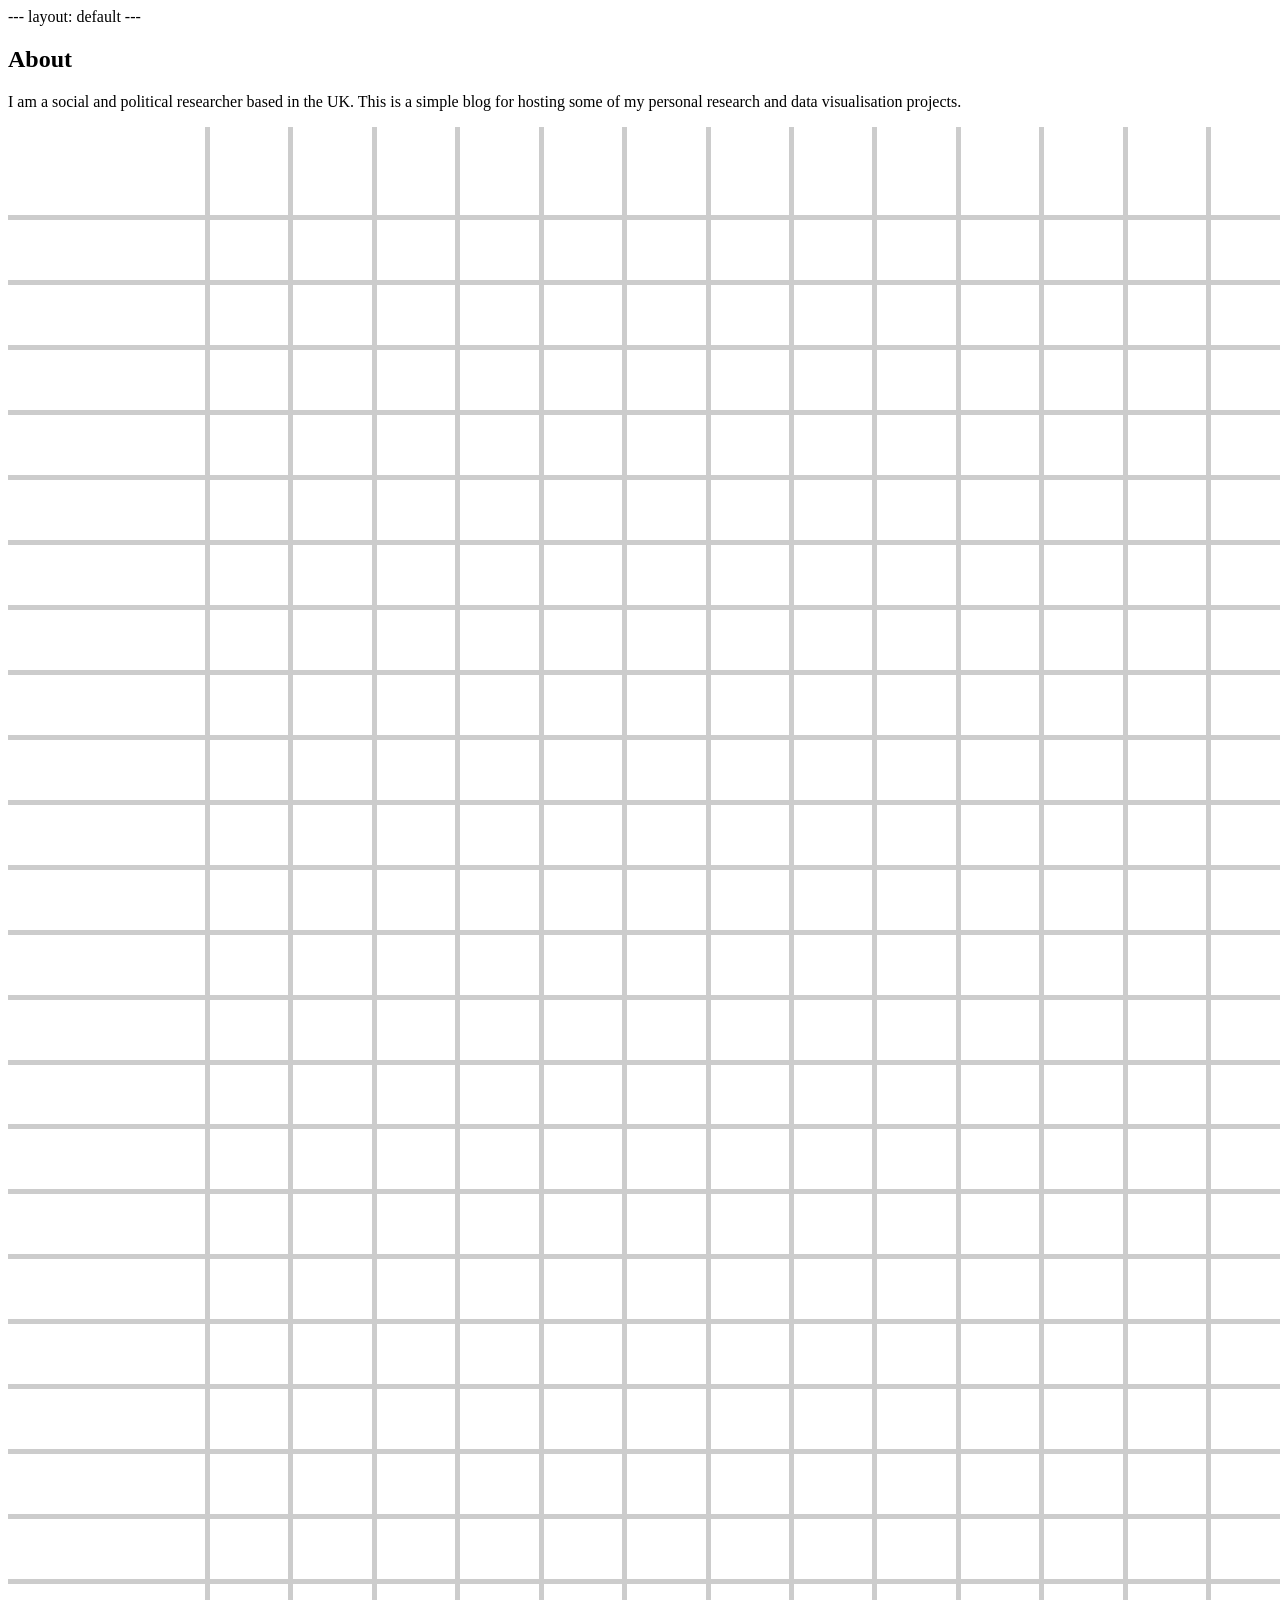
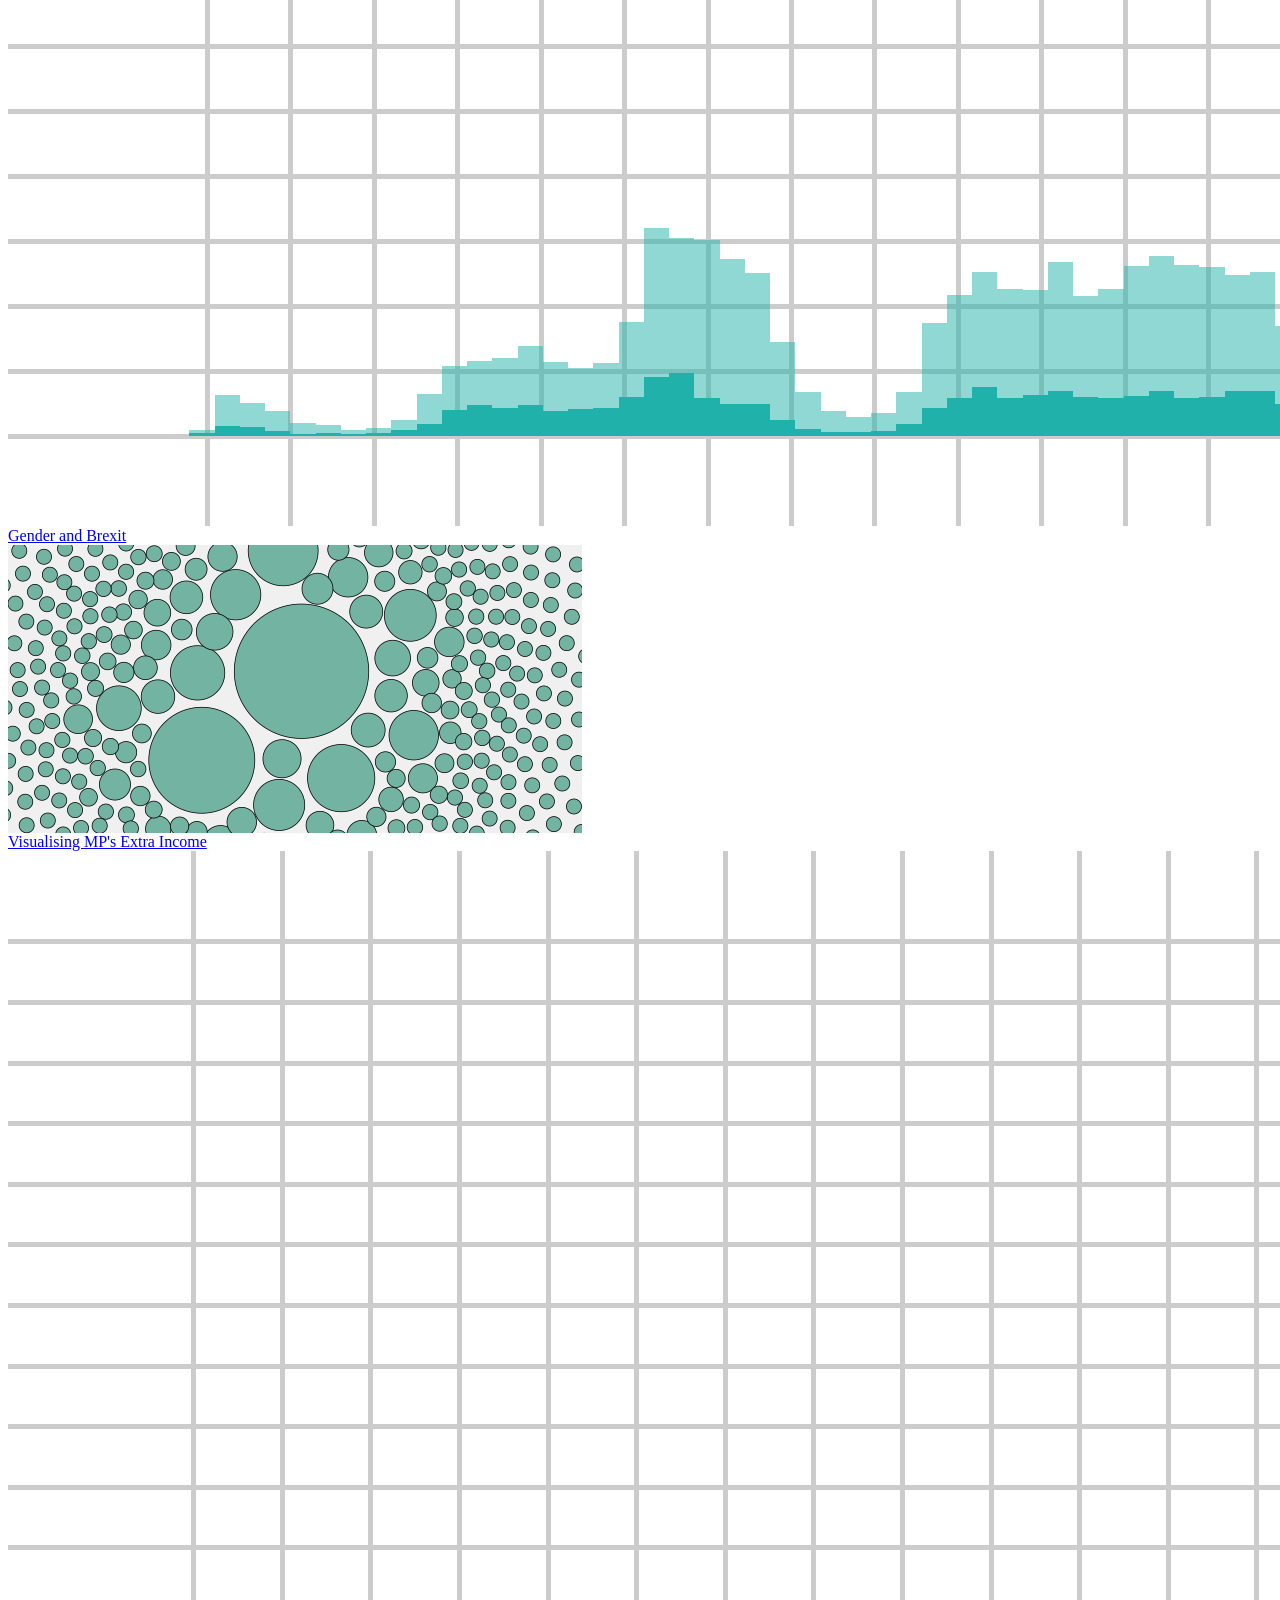
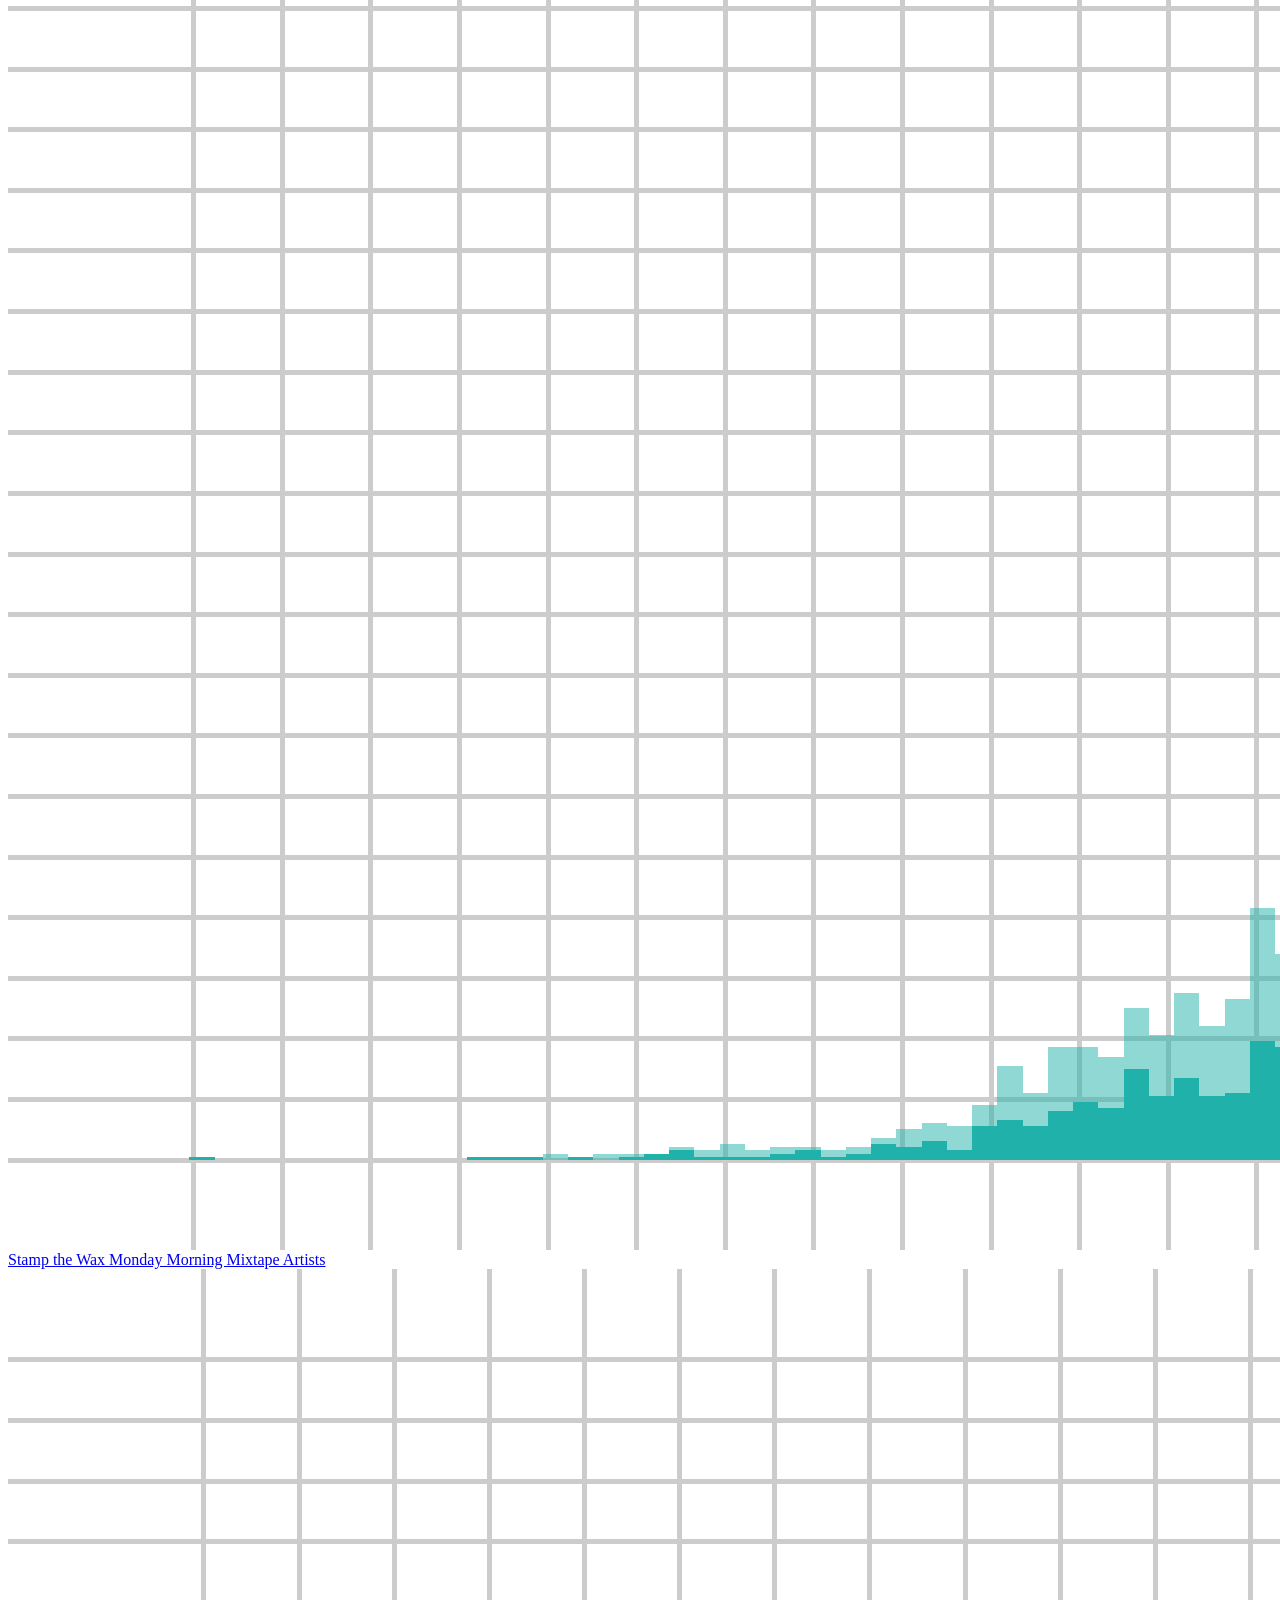
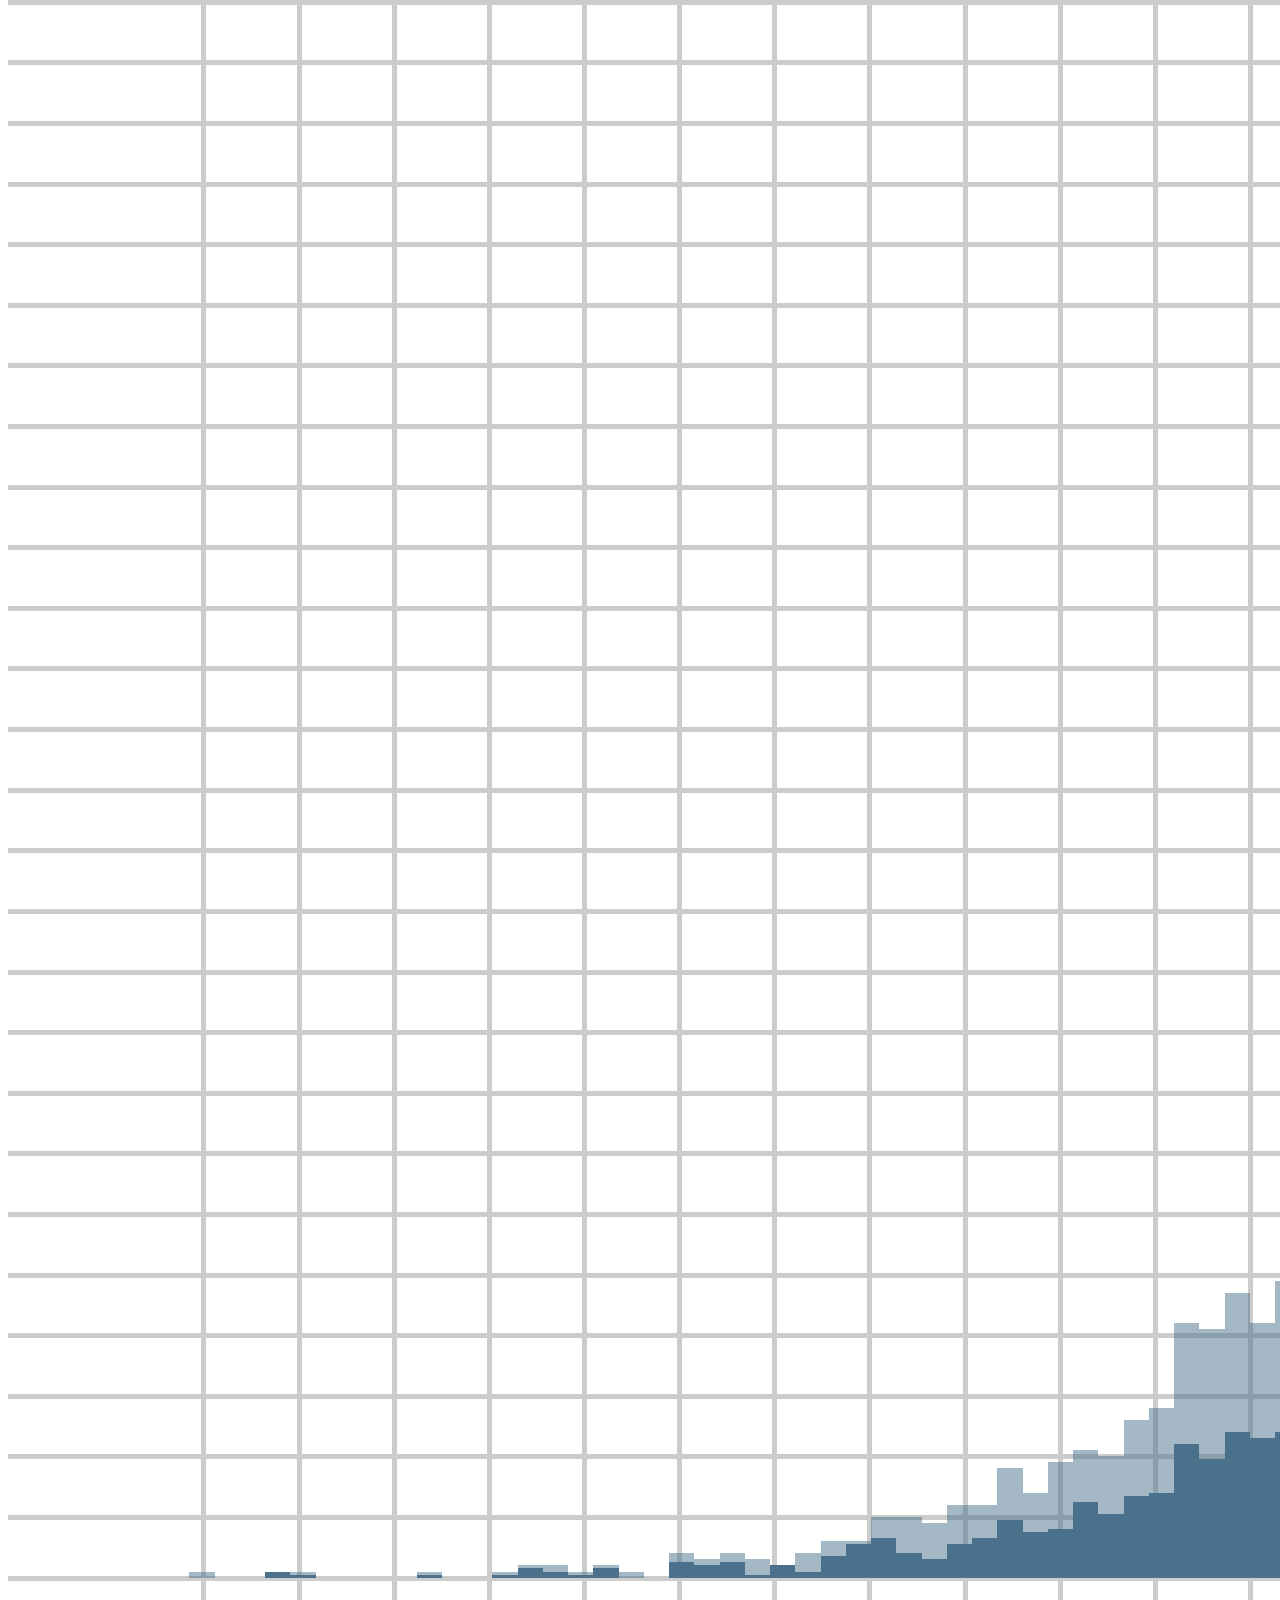
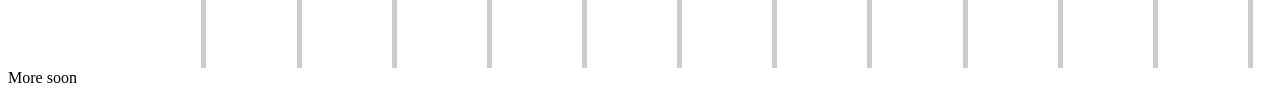
==== index.html @ 2884168b "Update index.html" ====
---
layout: default
---
<!DOCTYPE html>
<html>
<body>
  <h2>About</h2>
  <p>I am a social and political researcher based in the UK. This is a simple blog for hosting some of my personal research and data visualisation projects.</p>
  <div class = "front_display_item_container">
  <a href = "projects/brexit_gender/brexit_tweets.html">
  <div class = "front_display_item">
    <img class = "project_image" src = "/assets/images/brexit_tweets_front_display_image.png">
    <div class = "front_display_item_middle">
      <div class = "view_text">Gender and Brexit</div>
    </div>
  </div>
  </a>
  </div>
  <div class = "front_display_item_container">
  <a href = "projects/mp_extra_income/mp_income_story.html">
    <div class = "front_display_item">
    <img class = "project_image" src = "/assets/images/mp_income_cover_image.png">
    <div class = "front_display_item_middle">
      <div class = "view_text">Visualising MP's Extra Income</div>
    </div>
  </div>
  </a>
  </div>
  
  <div class = "front_display_item_container">
  <a href = "projects/stw_mmm_artists/stw_mmm_visualisation.html">
    <div class = "front_display_item">
    <img class = "project_image" src = "/assets/images/front_display_image.png">
    <div class = "front_display_item_middle">
      <div class = "view_text">Stamp the Wax Monday Morning Mixtape Artists</div>
    </div>
  </div>
  </a>
  </div>
  <div class = "front_display_item_container">
  <div class = "front_display_item">
    <img class = "project_image" src = "/assets/images/front_display_image_3.png">
    <div class = "front_display_item_middle">
      <div class = "view_text">More soon</div>
    </div>
  </div>
  </div>
</body>
</html>

<!--stackedit_data:
eyJoaXN0b3J5IjpbNTc4ODAzMzkwXX0=
-->
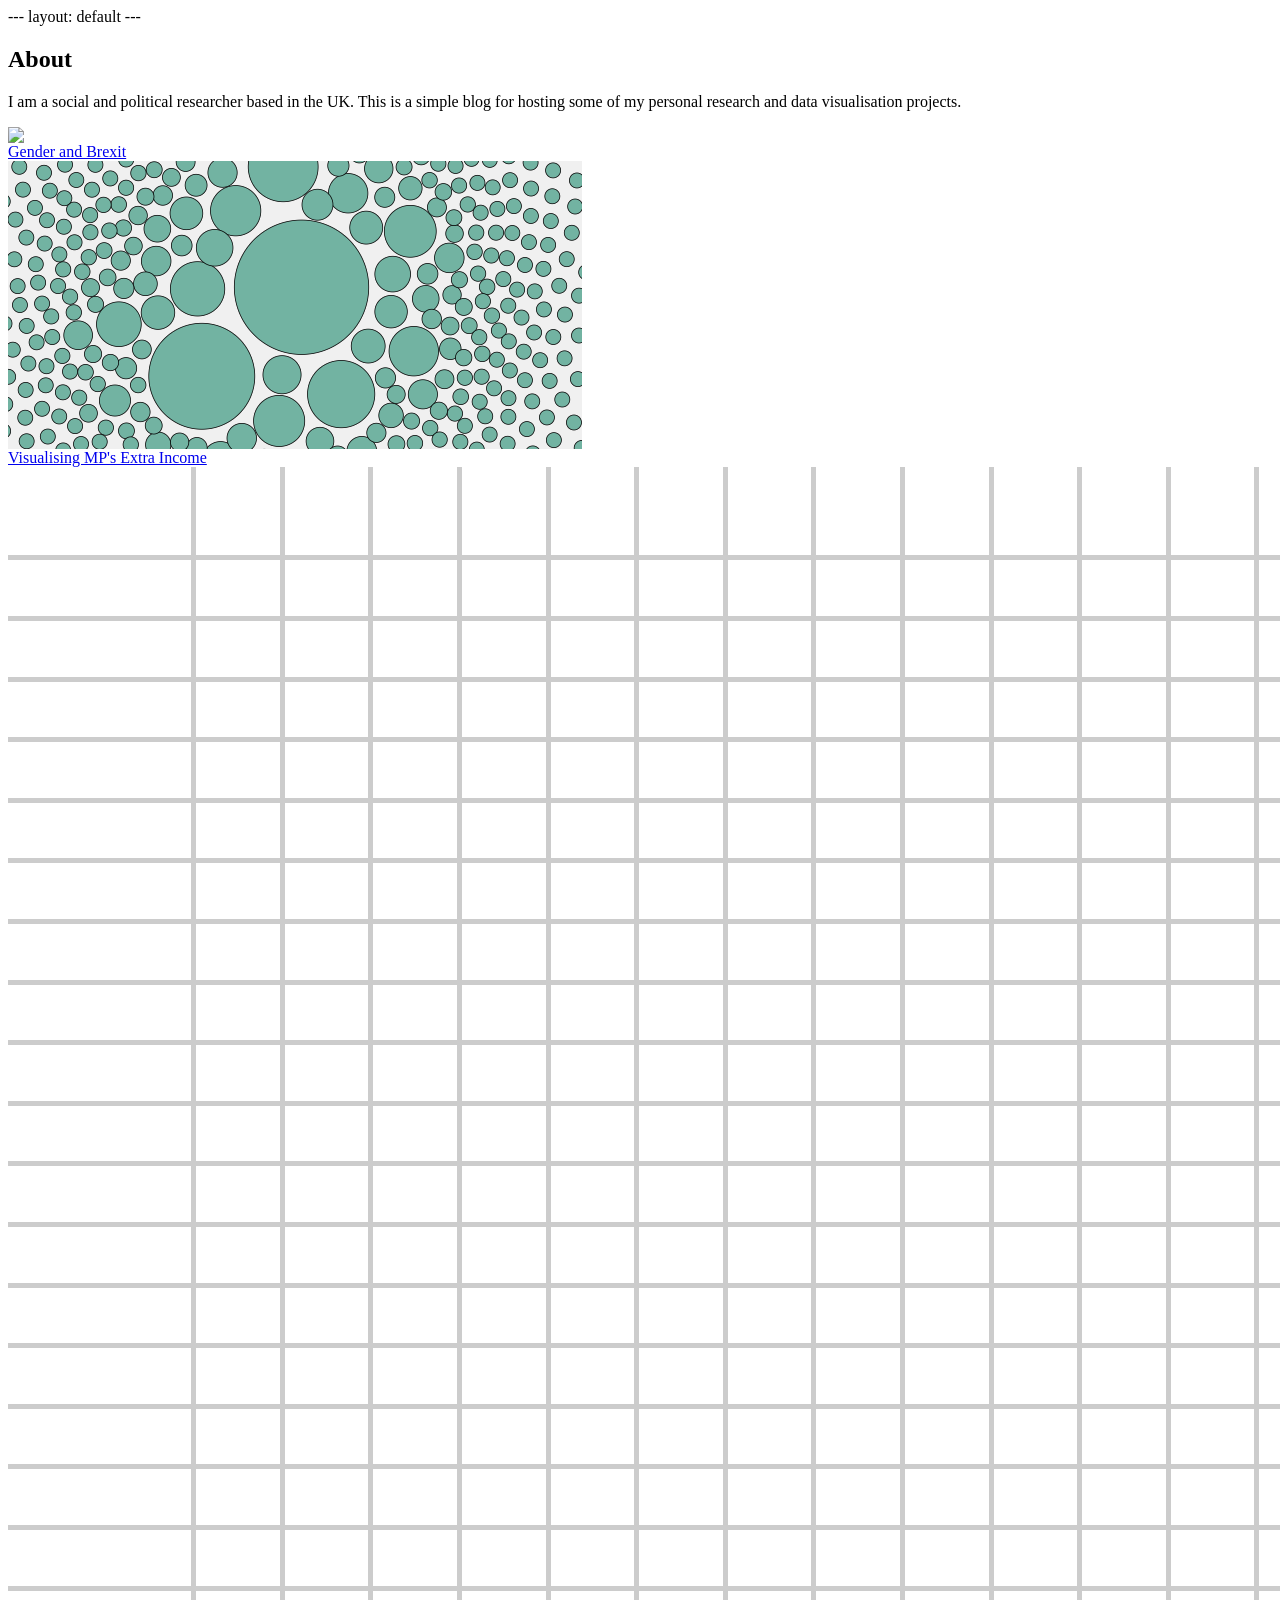
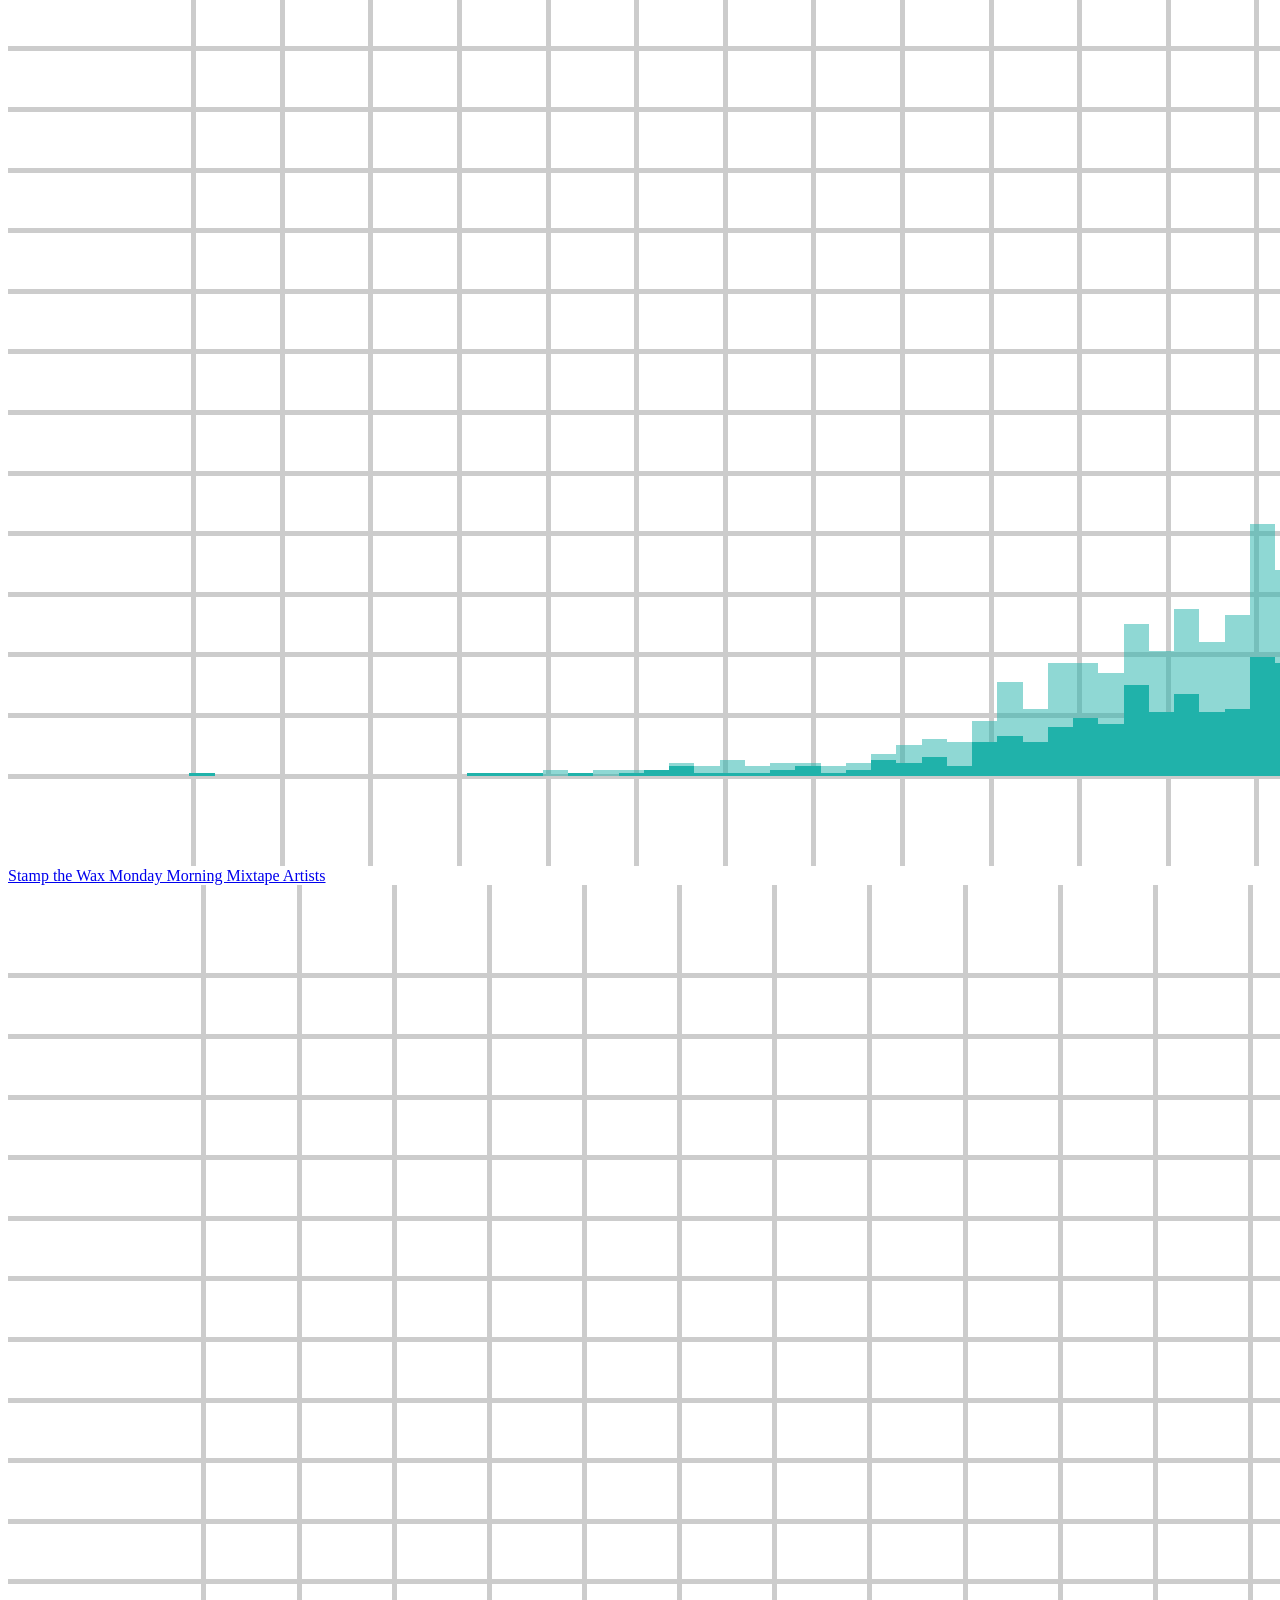
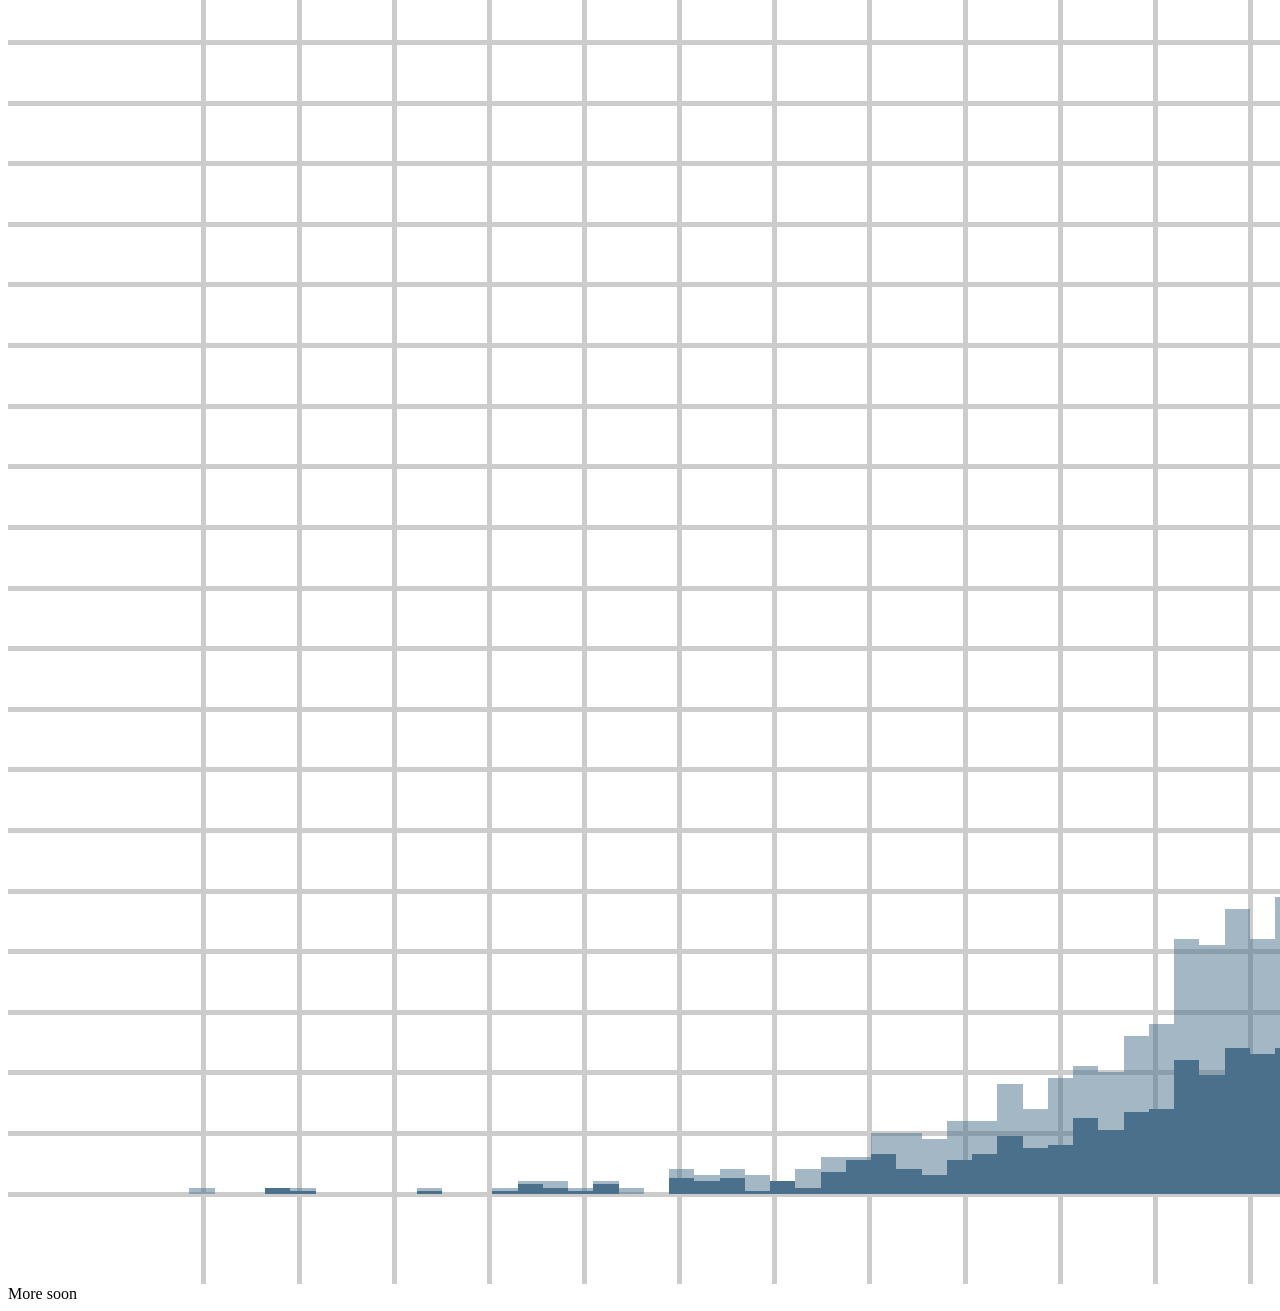
==== commit 4d32336c: "Update index.html" ====
--- a/index.html
+++ b/index.html
@@ -9,7 +9,7 @@
   <div class = "front_display_item_container">
   <a href = "projects/brexit_gender/brexit_tweets.html">
   <div class = "front_display_item">
-    <img class = "project_image" src = "/assets/images/brexit_tweets_front_display_image.png">
+    <img class = "project_image" src = "/assets/images/Cover Image 1.jpg">
     <div class = "front_display_item_middle">
       <div class = "view_text">Gender and Brexit</div>
     </div>
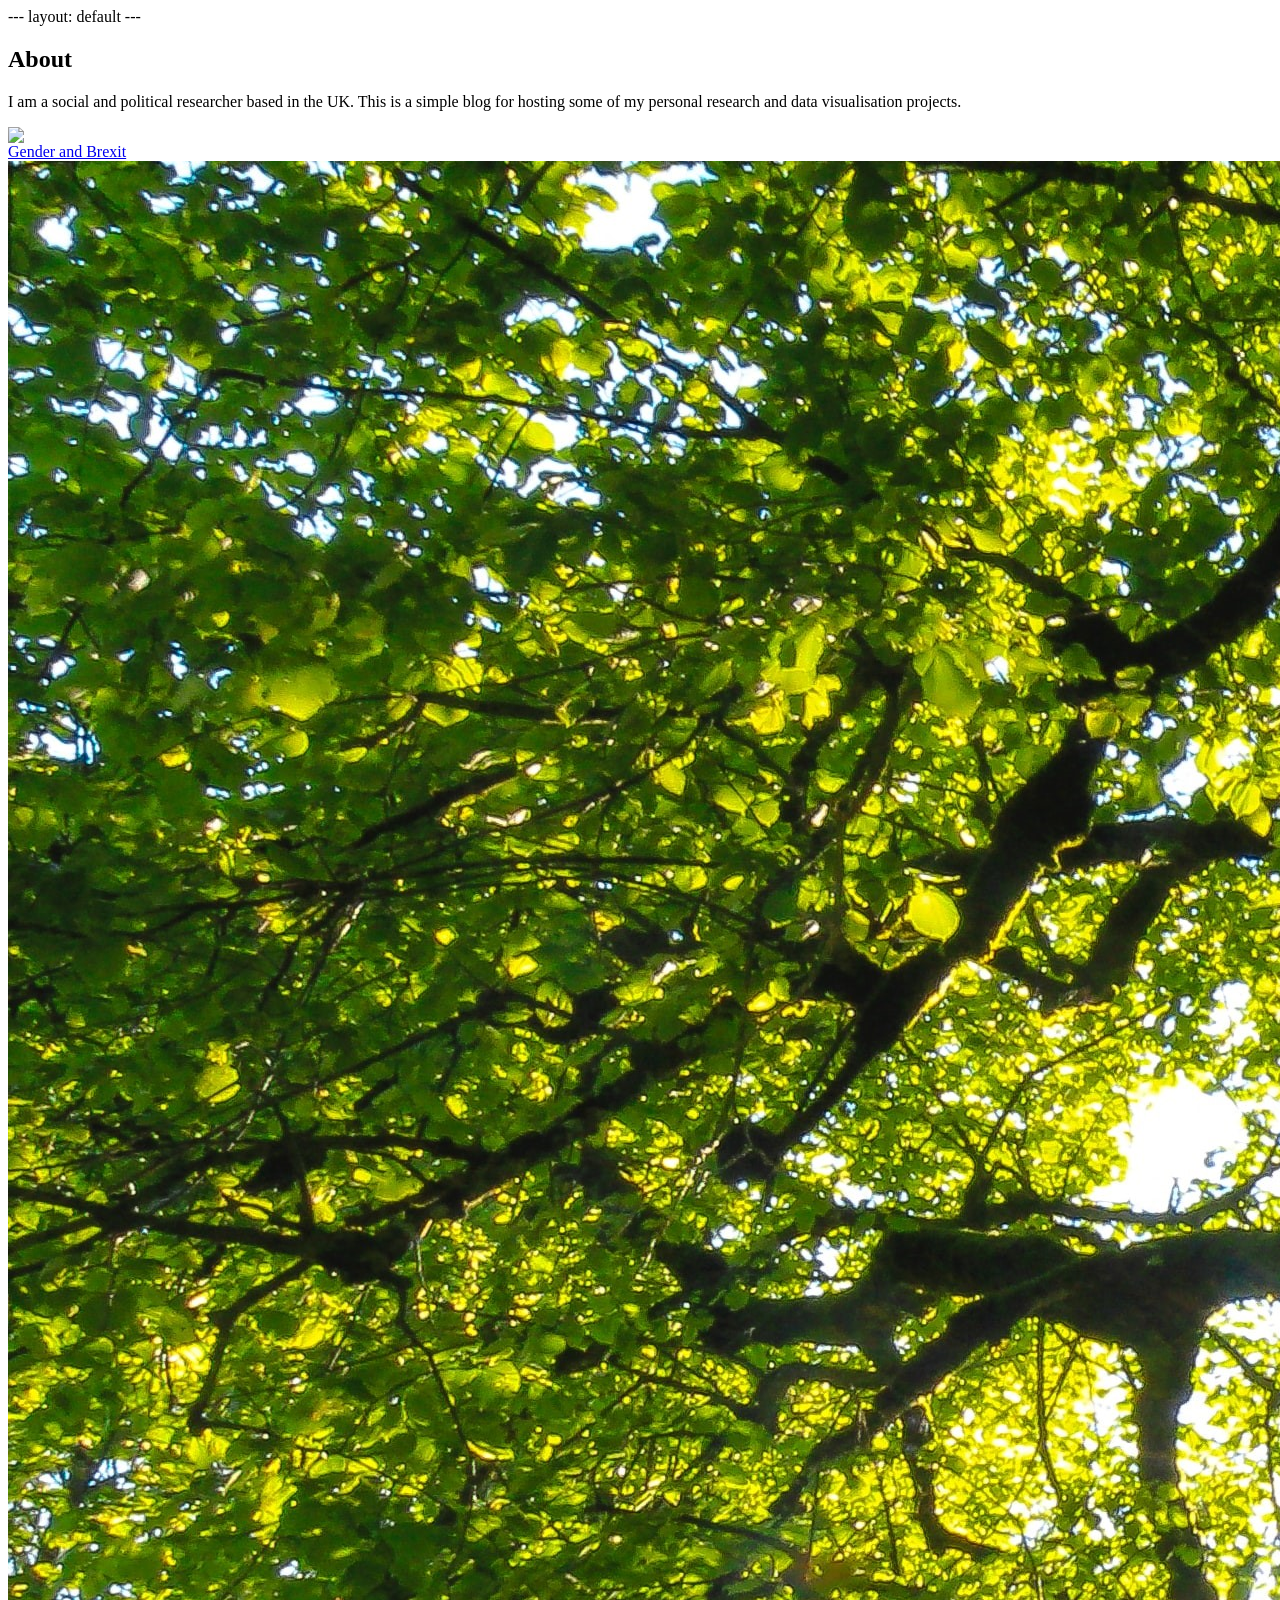
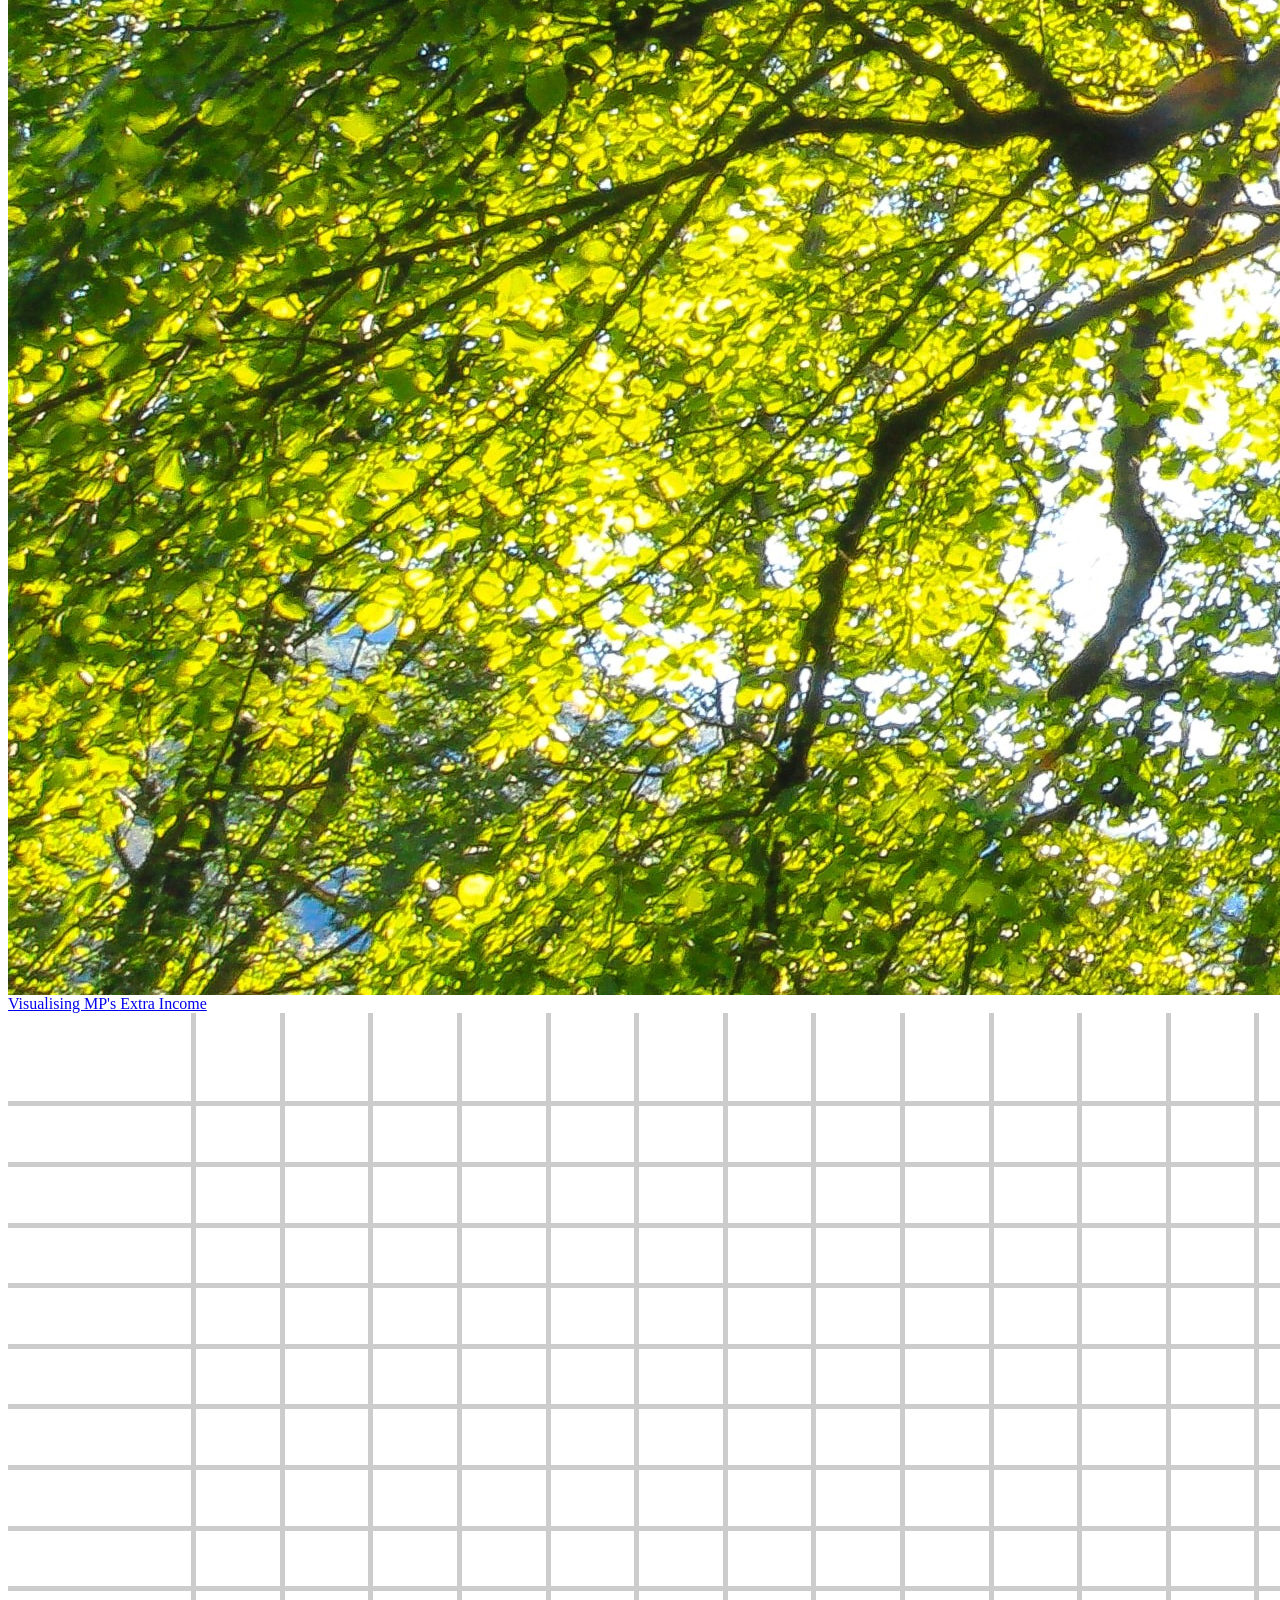
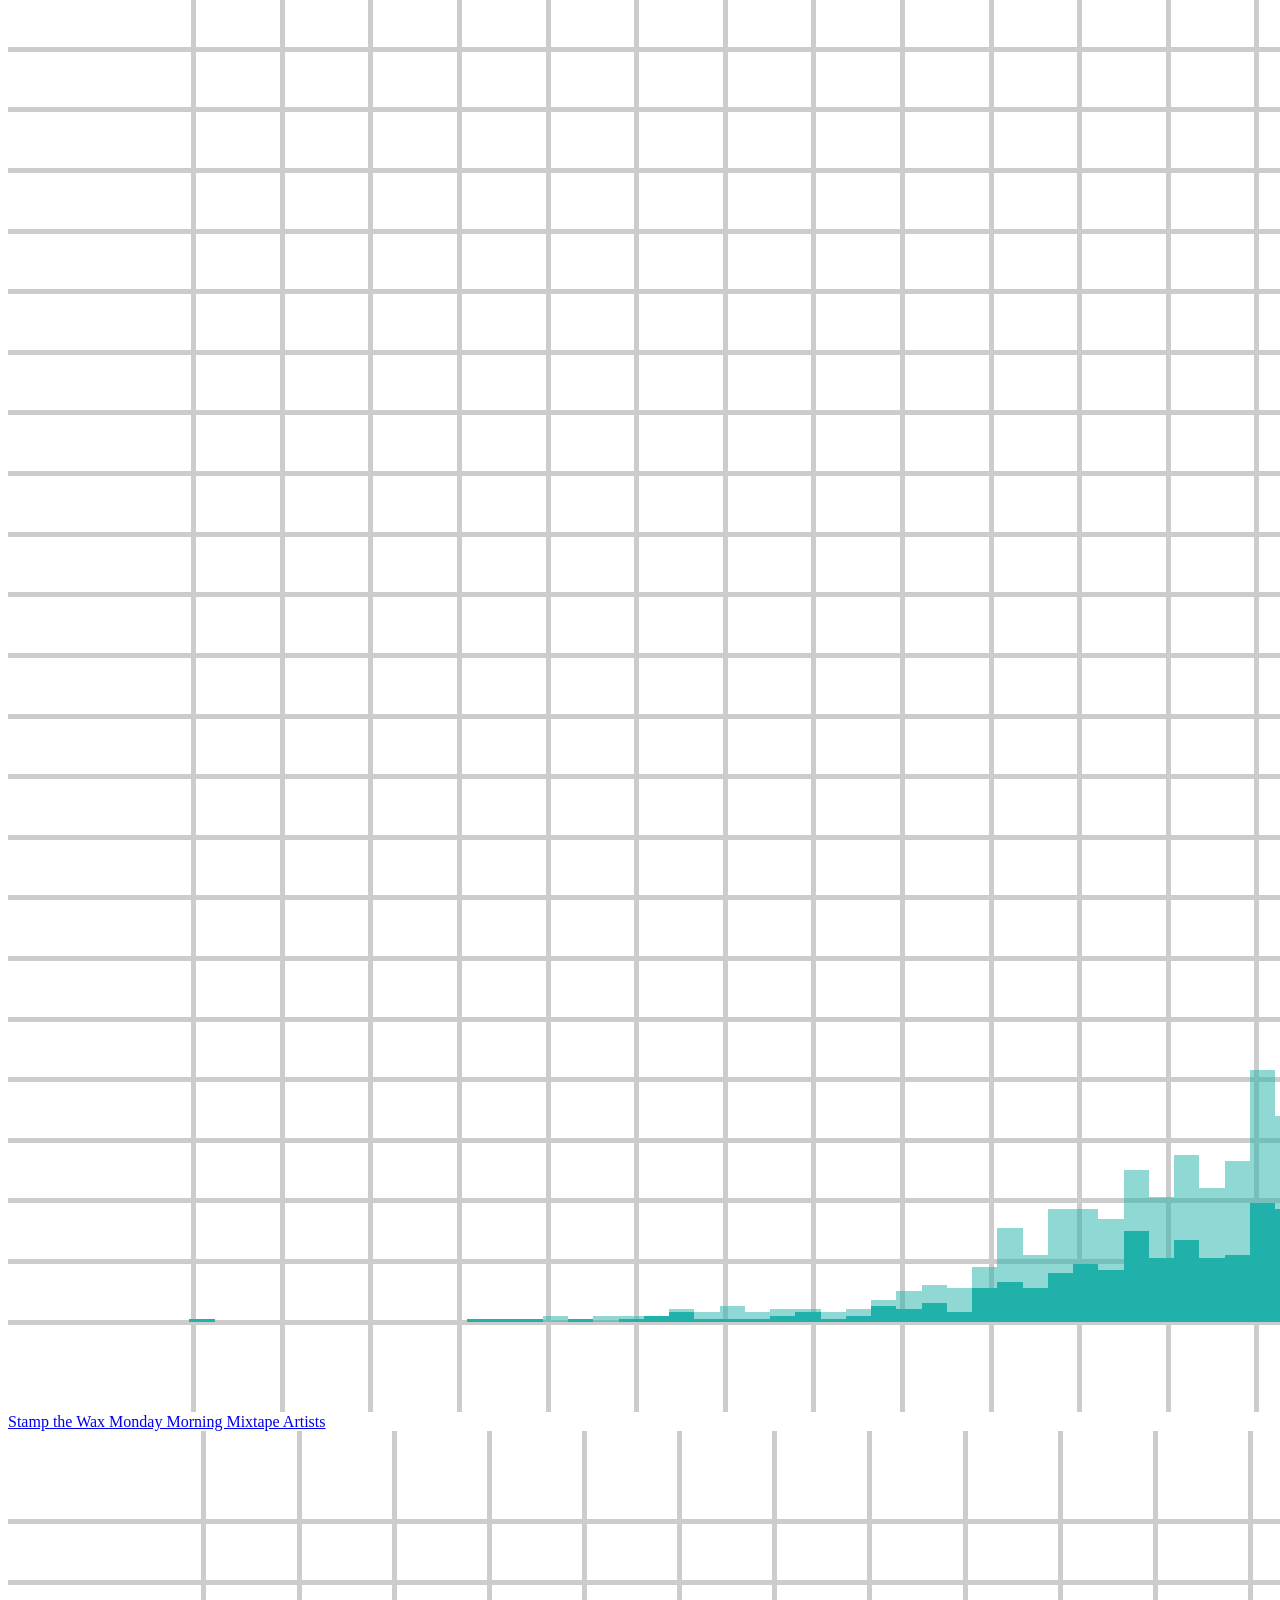
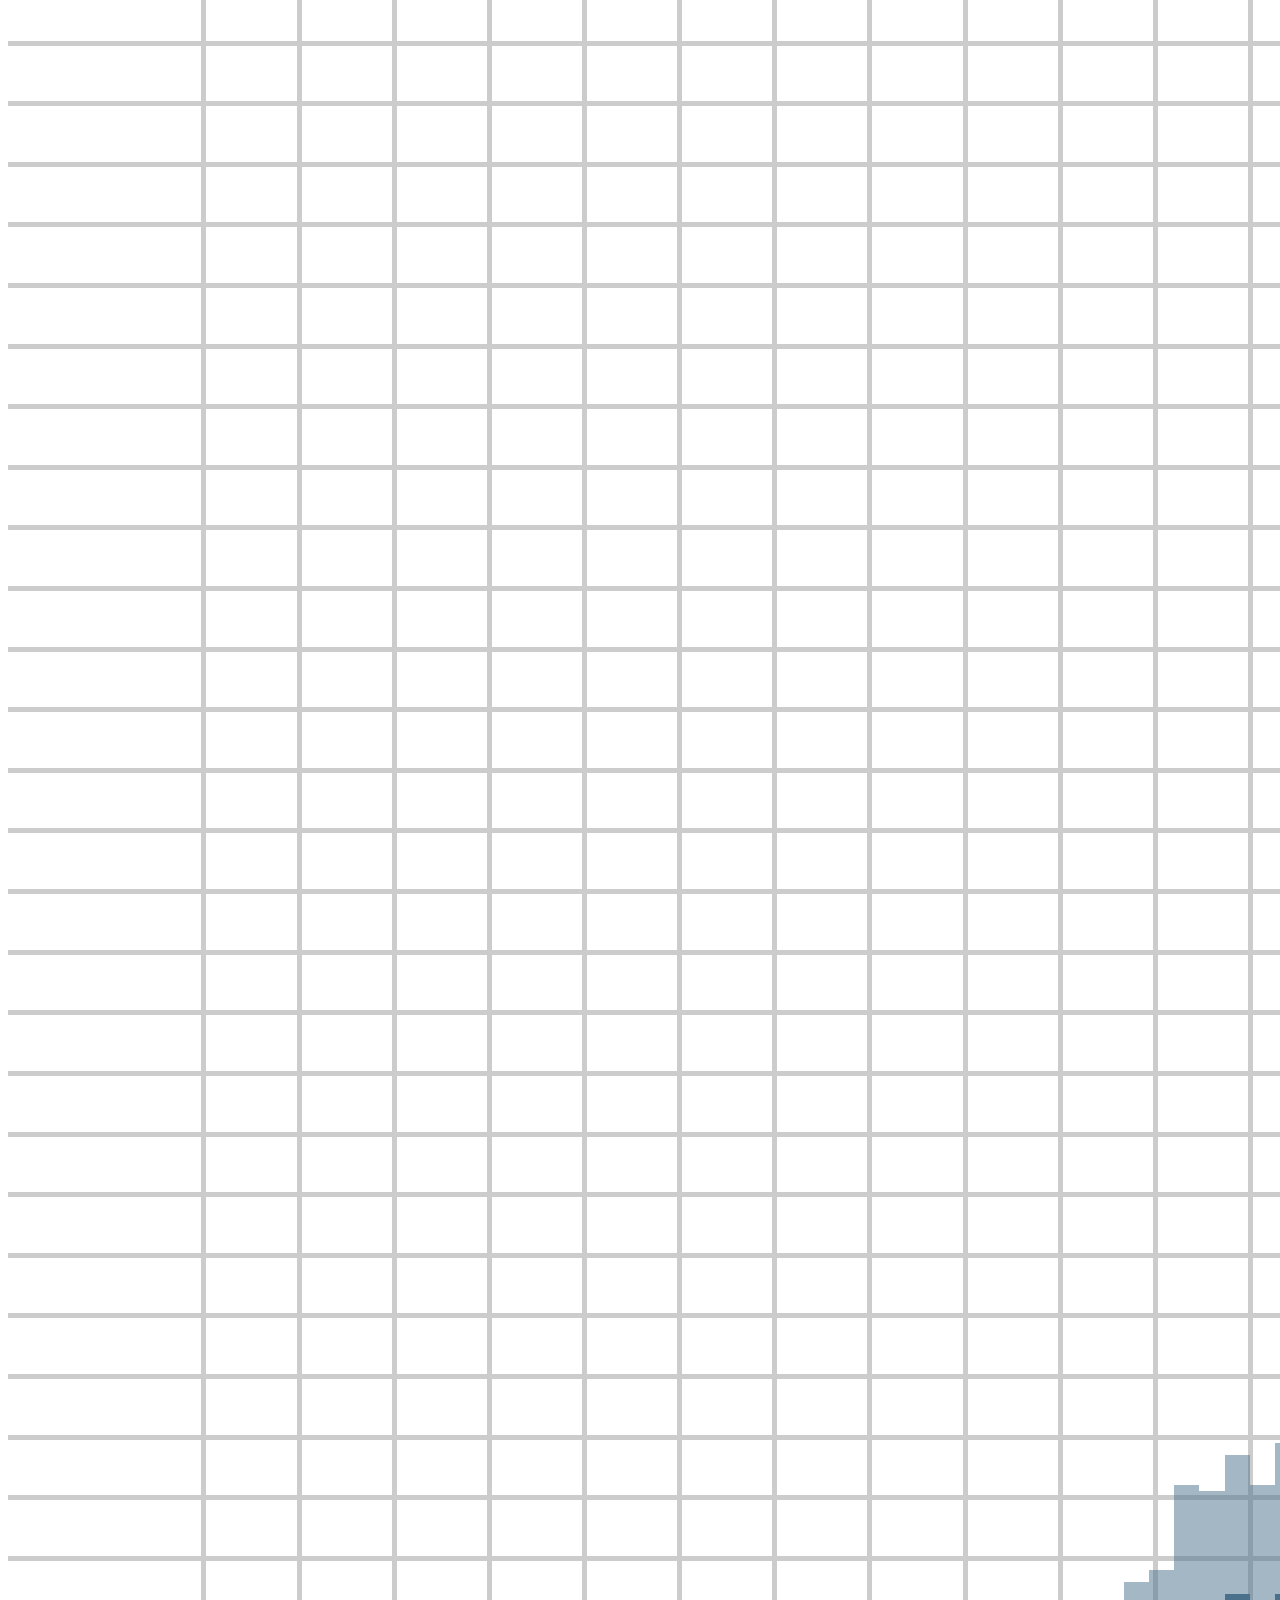
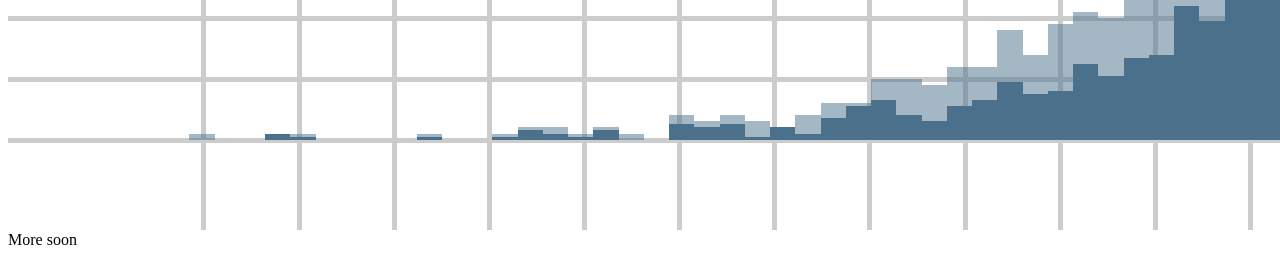
==== commit 78b6494c: "Update index.html" ====
--- a/index.html
+++ b/index.html
@@ -19,7 +19,7 @@
   <div class = "front_display_item_container">
   <a href = "projects/mp_extra_income/mp_income_story.html">
     <div class = "front_display_item">
-    <img class = "project_image" src = "/assets/images/mp_income_cover_image.png">
+    <img class = "project_image" src = "/assets/images/Cover Image 2.jpg">
     <div class = "front_display_item_middle">
       <div class = "view_text">Visualising MP's Extra Income</div>
     </div>
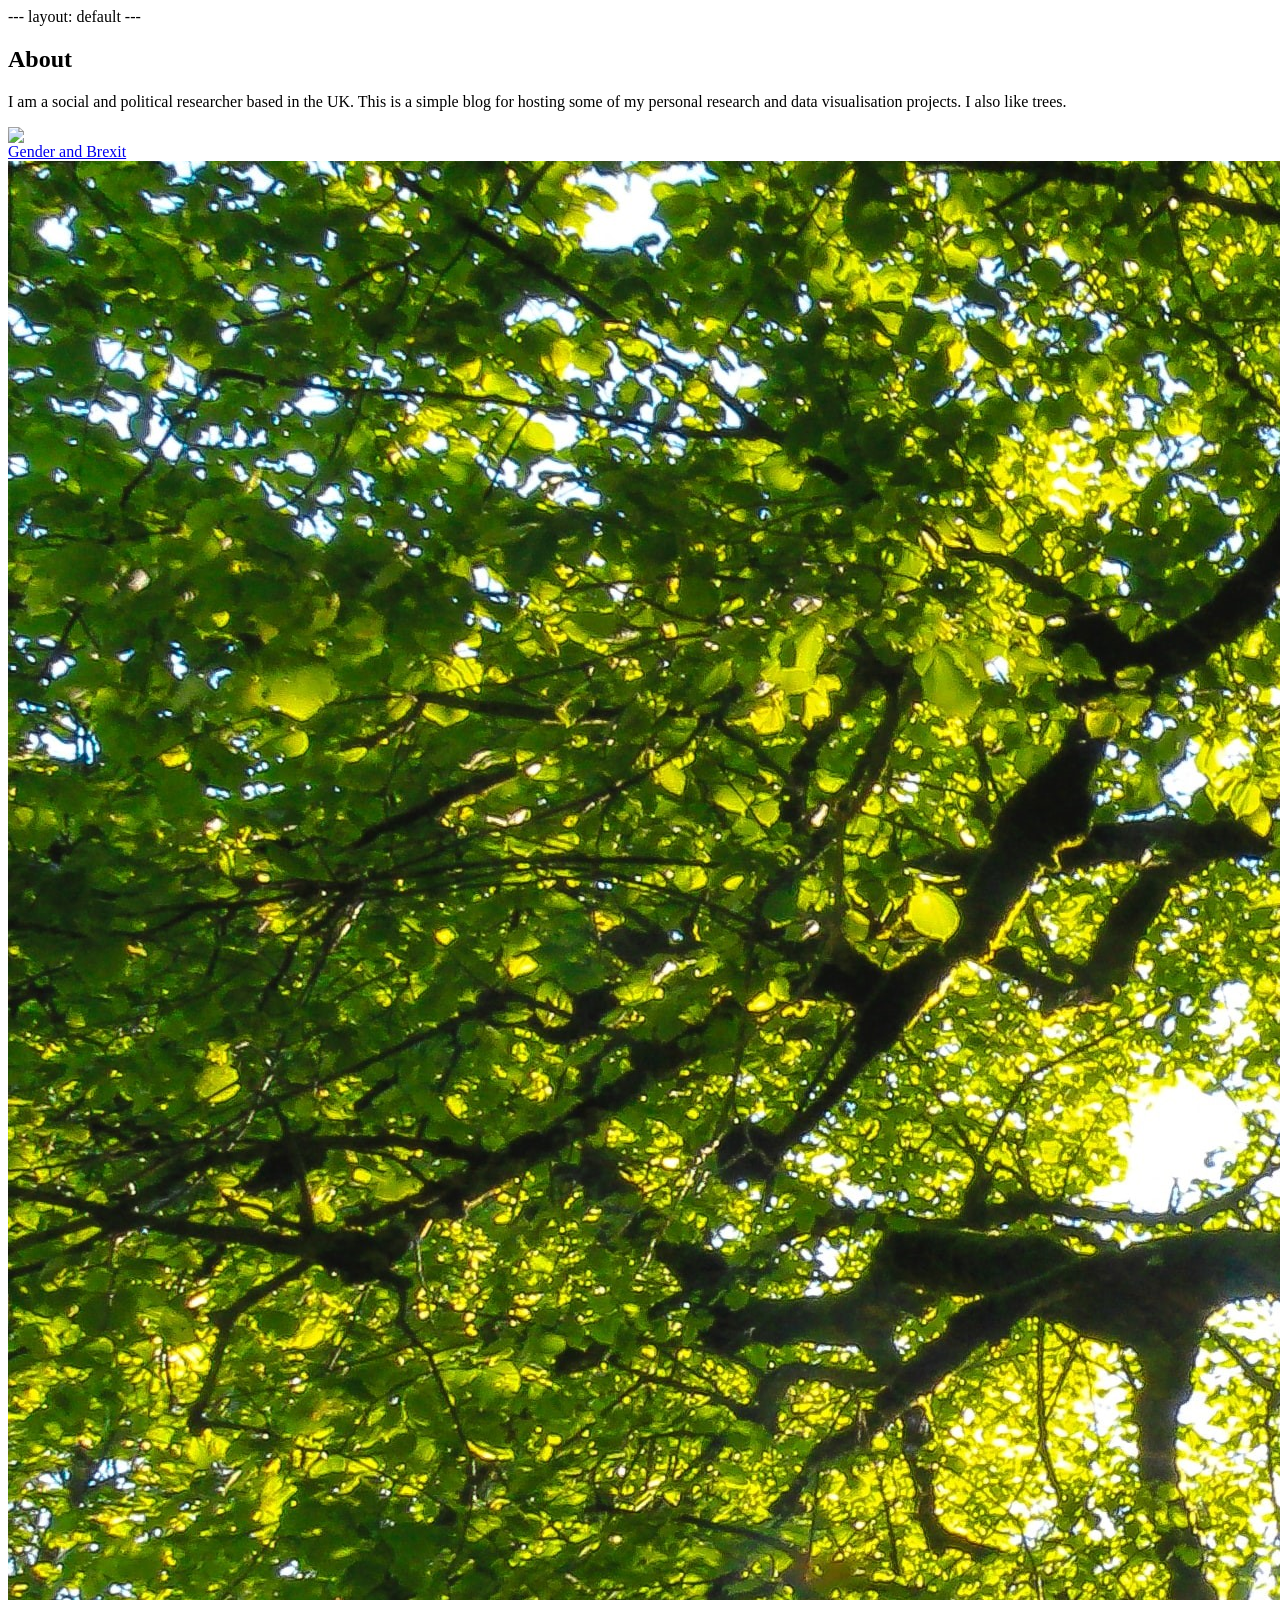
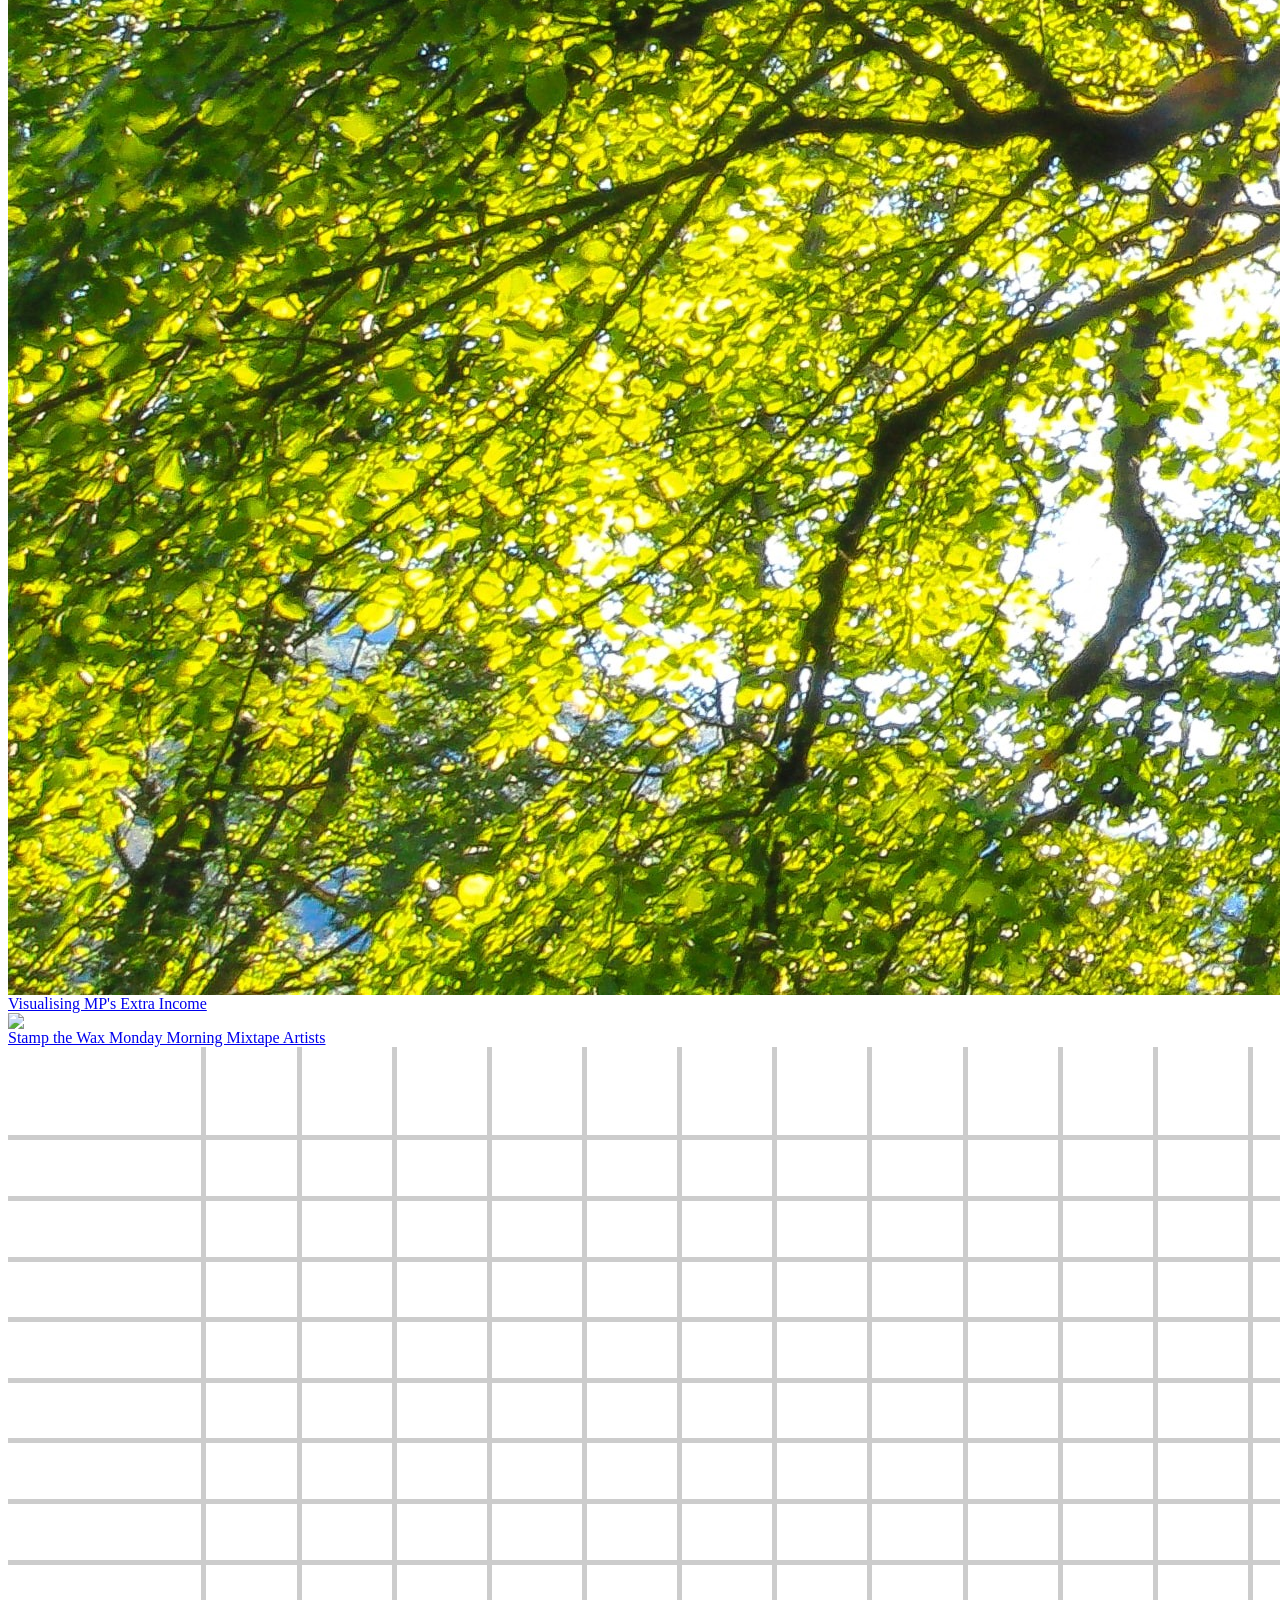
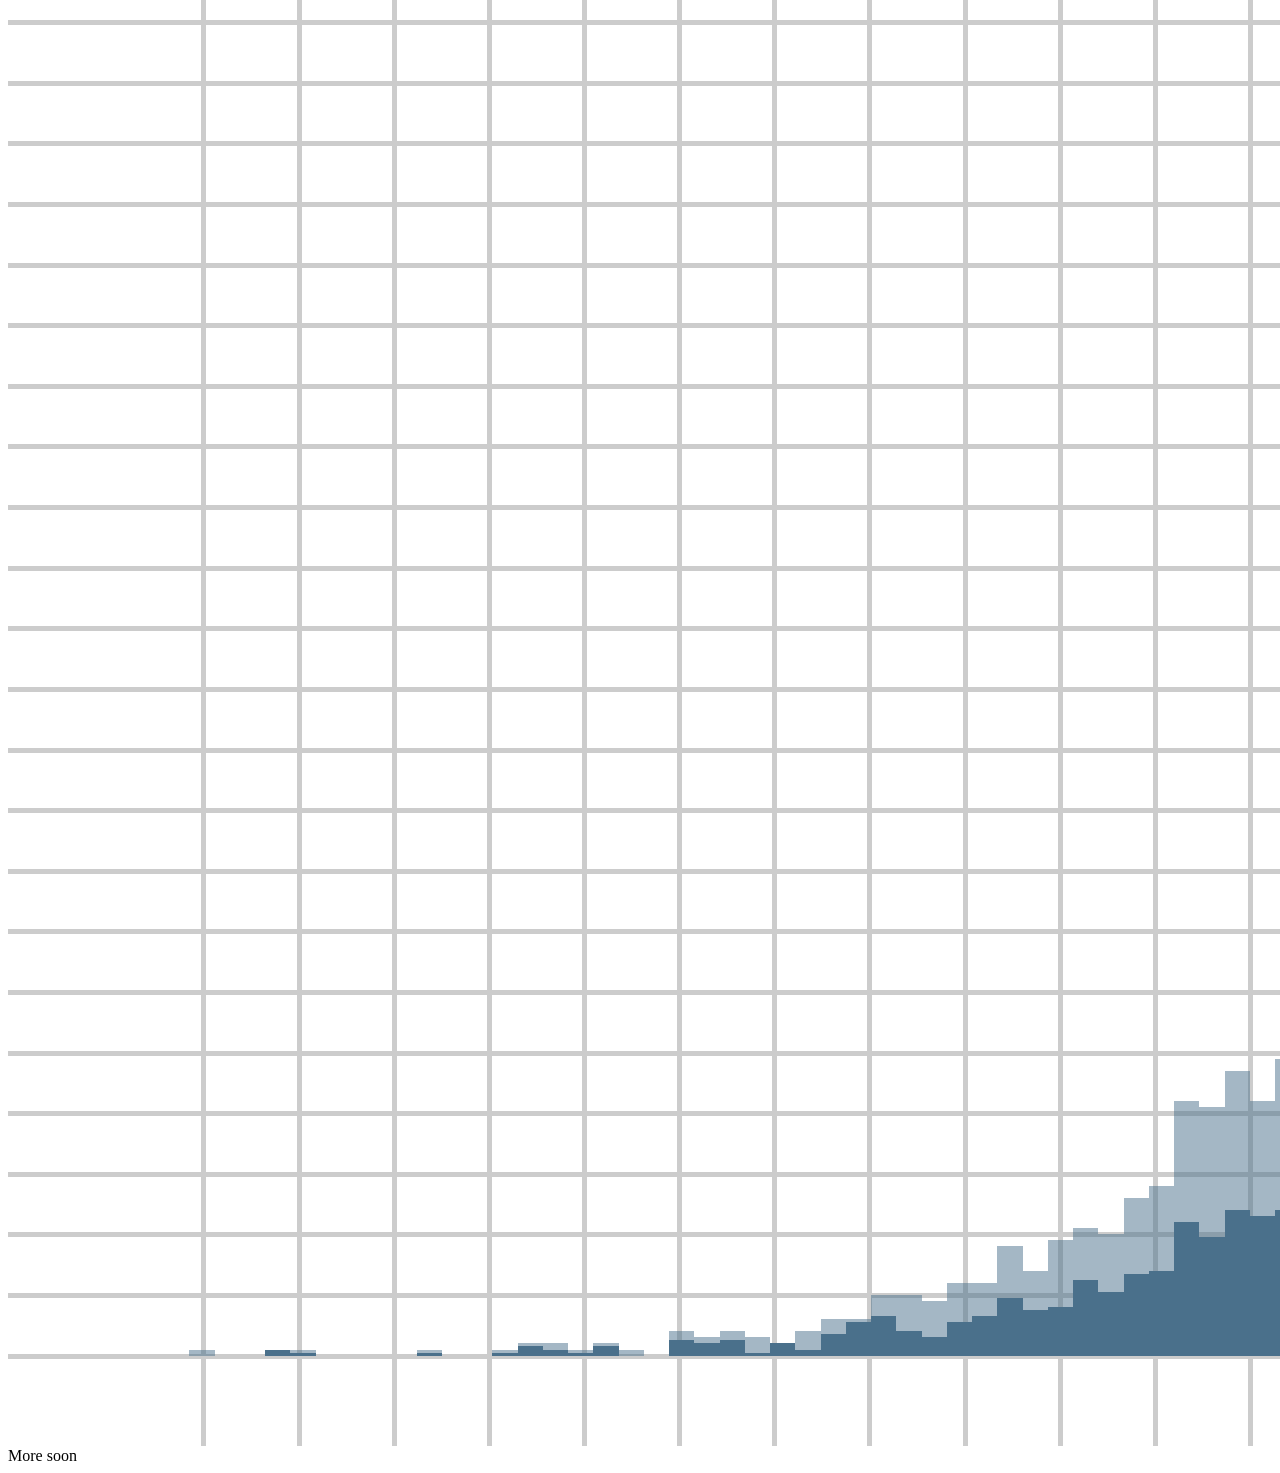
==== commit 80bb4e0d: "Update index.html" ====
--- a/index.html
+++ b/index.html
@@ -5,7 +5,7 @@
 <html>
 <body>
   <h2>About</h2>
-  <p>I am a social and political researcher based in the UK. This is a simple blog for hosting some of my personal research and data visualisation projects.</p>
+  <p>I am a social and political researcher based in the UK. This is a simple blog for hosting some of my personal research and data visualisation projects. I also like trees.</p>
   <div class = "front_display_item_container">
   <a href = "projects/brexit_gender/brexit_tweets.html">
   <div class = "front_display_item">
@@ -30,7 +30,7 @@
   <div class = "front_display_item_container">
   <a href = "projects/stw_mmm_artists/stw_mmm_visualisation.html">
     <div class = "front_display_item">
-    <img class = "project_image" src = "/assets/images/front_display_image.png">
+    <img class = "project_image" src = "/assets/images/Cover Image 3.png">
     <div class = "front_display_item_middle">
       <div class = "view_text">Stamp the Wax Monday Morning Mixtape Artists</div>
     </div>
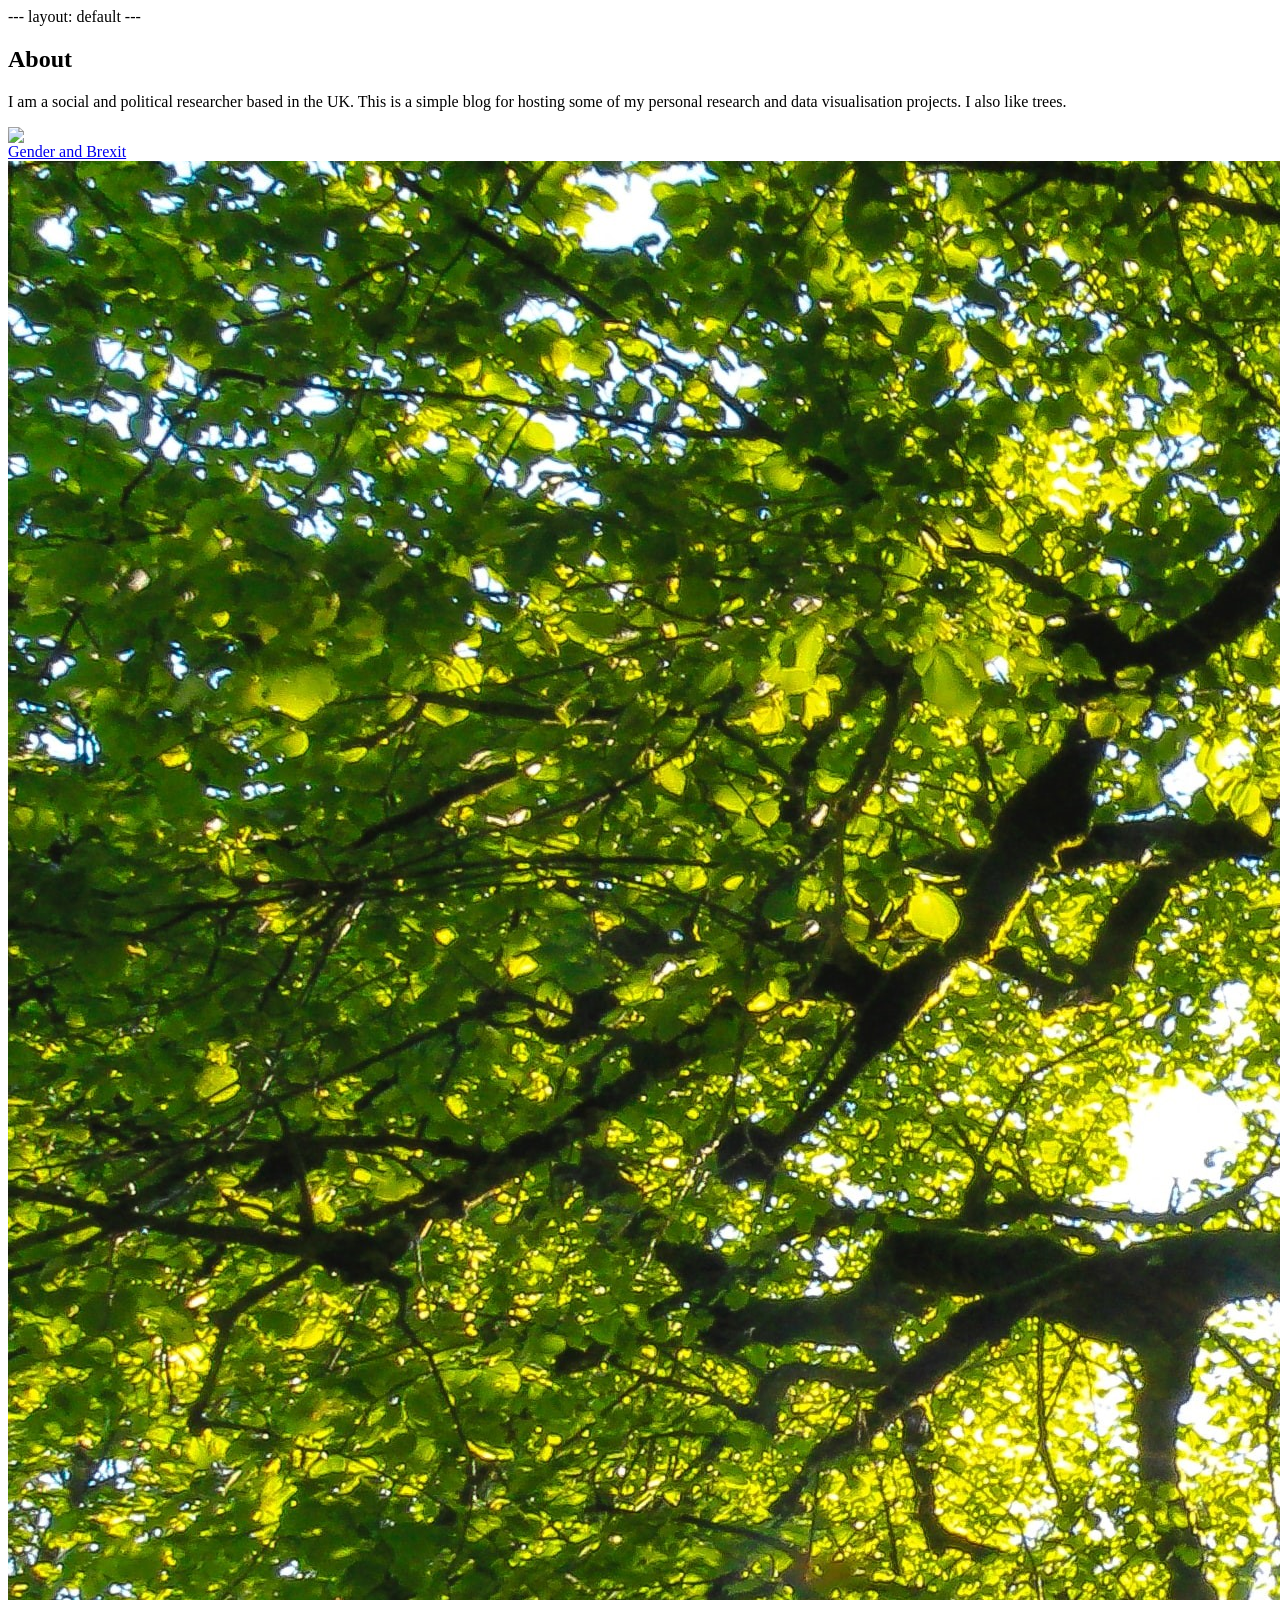
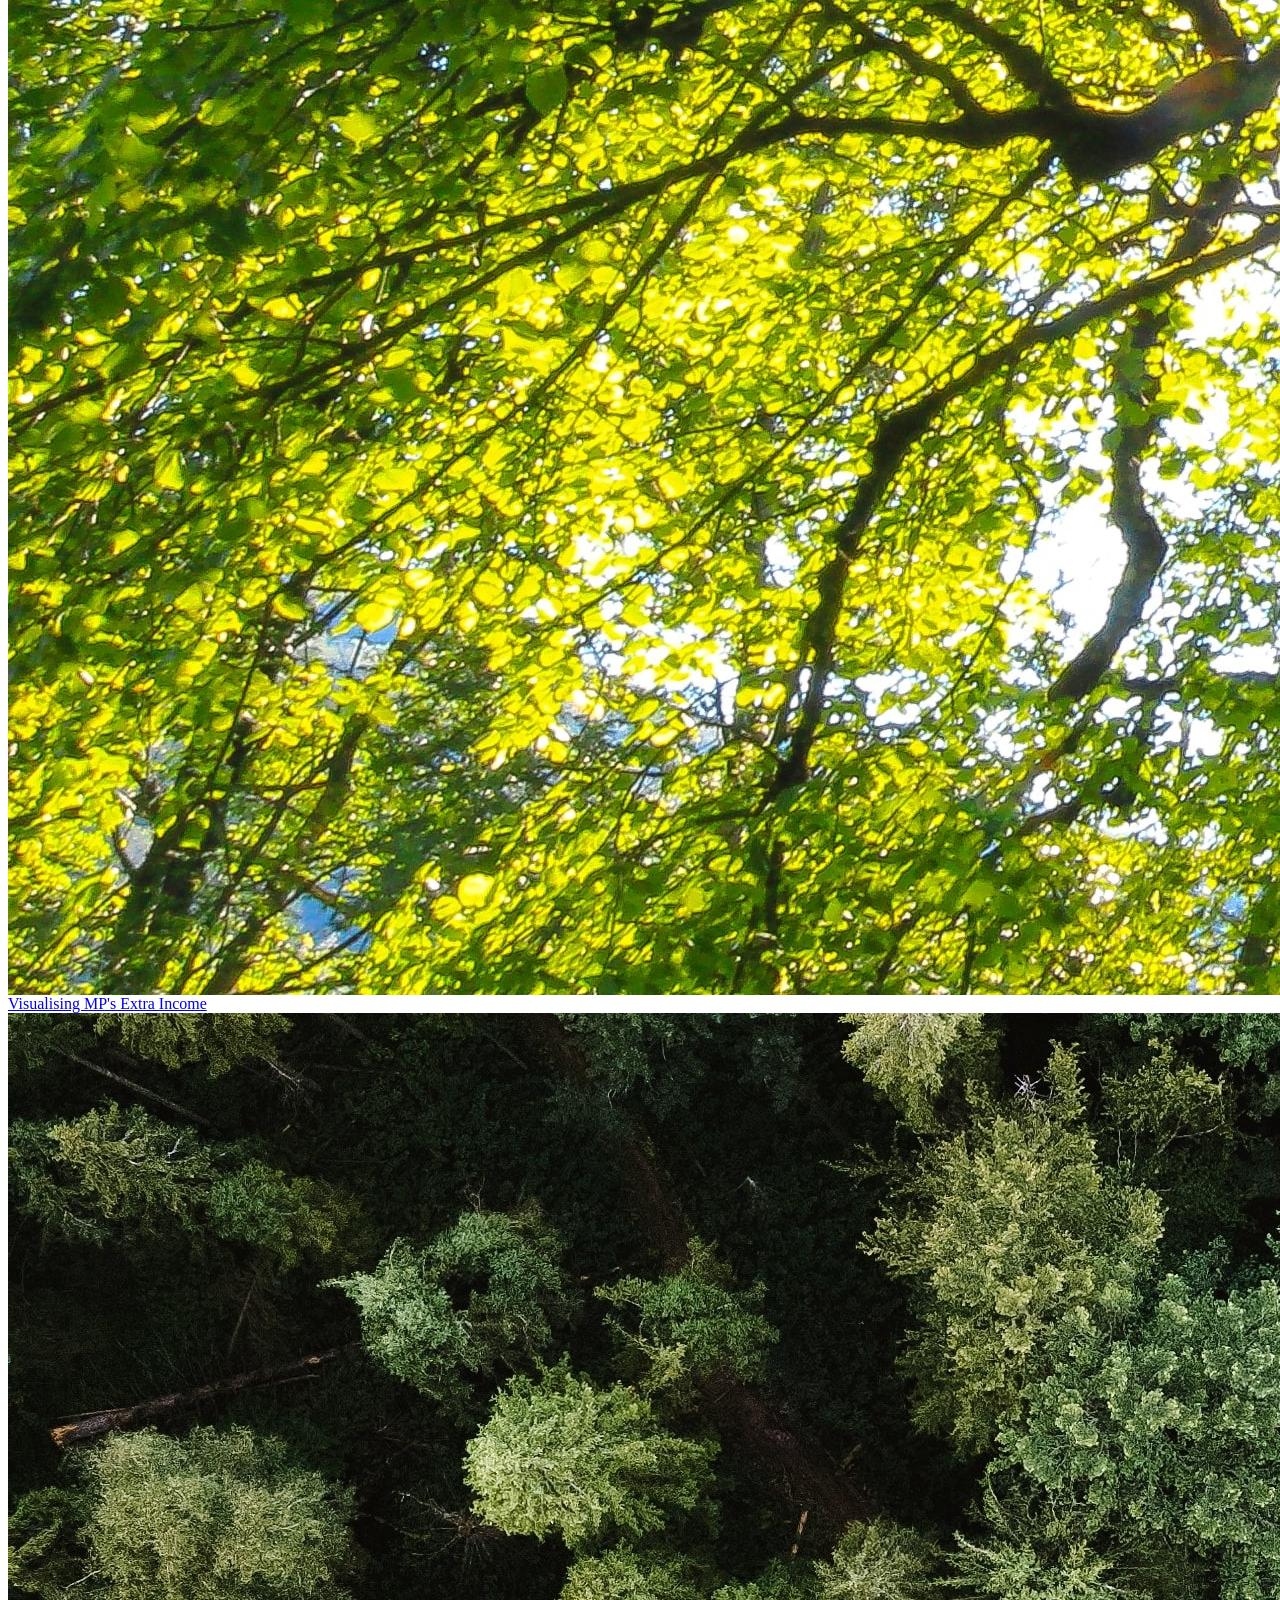
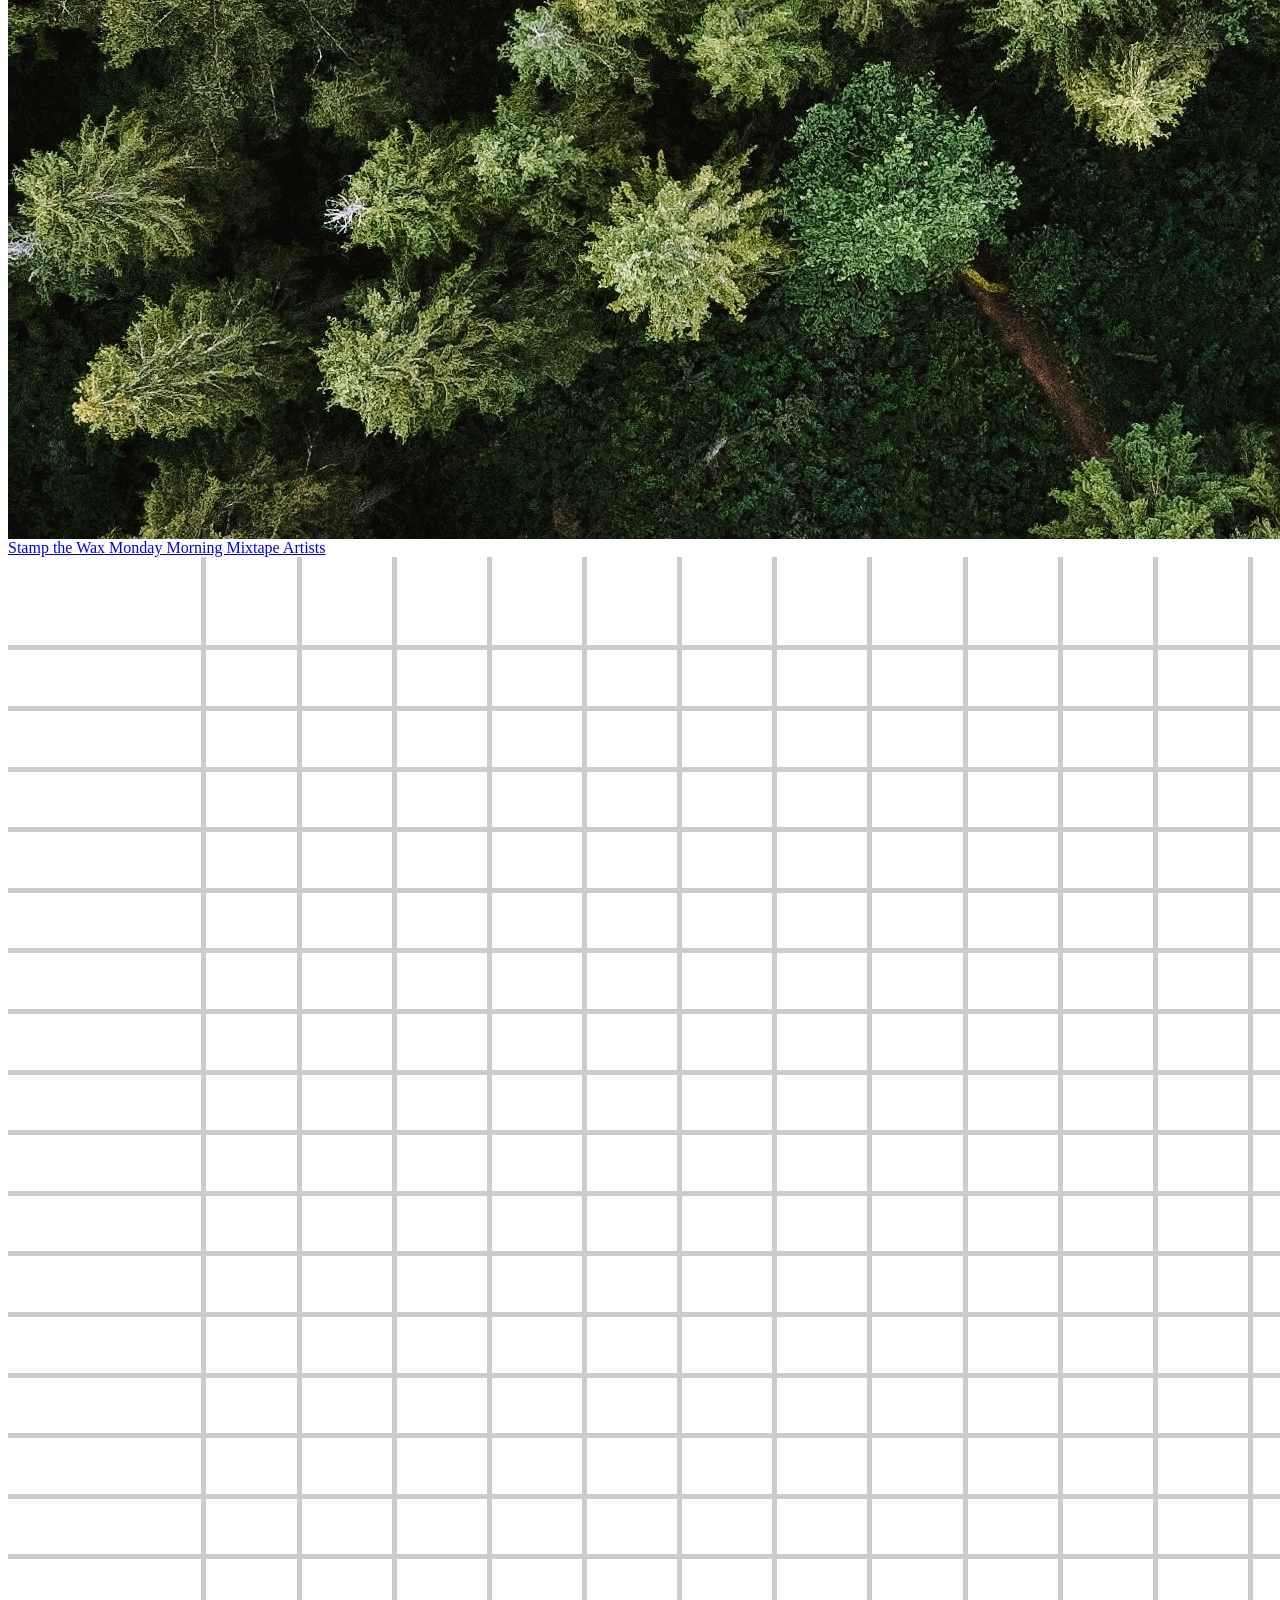
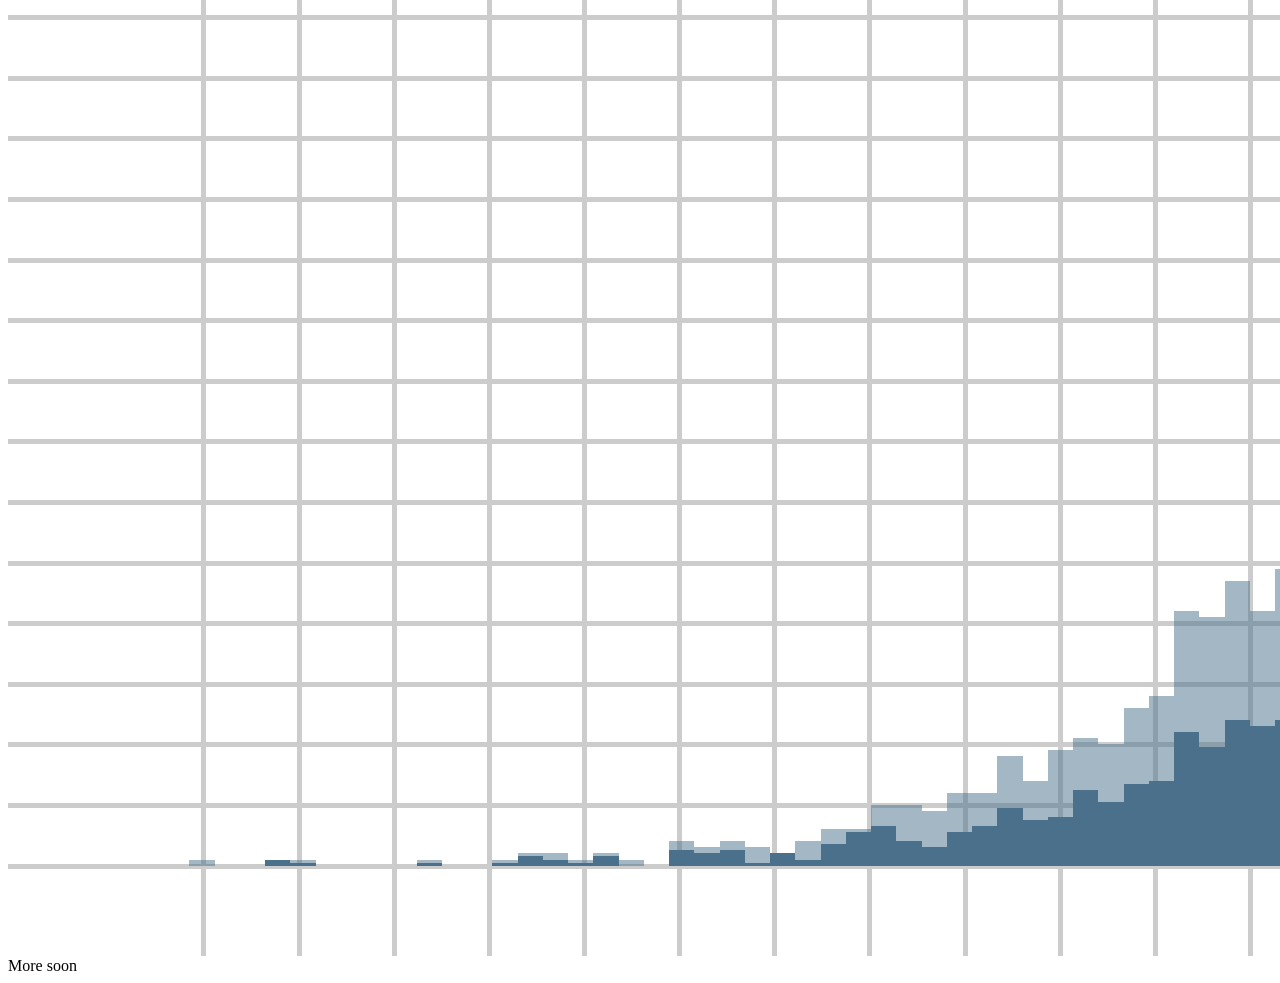
==== commit 1cf231fc: "Update index.html" ====
--- a/index.html
+++ b/index.html
@@ -30,7 +30,7 @@
   <div class = "front_display_item_container">
   <a href = "projects/stw_mmm_artists/stw_mmm_visualisation.html">
     <div class = "front_display_item">
-    <img class = "project_image" src = "/assets/images/Cover Image 3.png">
+    <img class = "project_image" src = "/assets/images/Cover Image 3.jpg">
     <div class = "front_display_item_middle">
       <div class = "view_text">Stamp the Wax Monday Morning Mixtape Artists</div>
     </div>
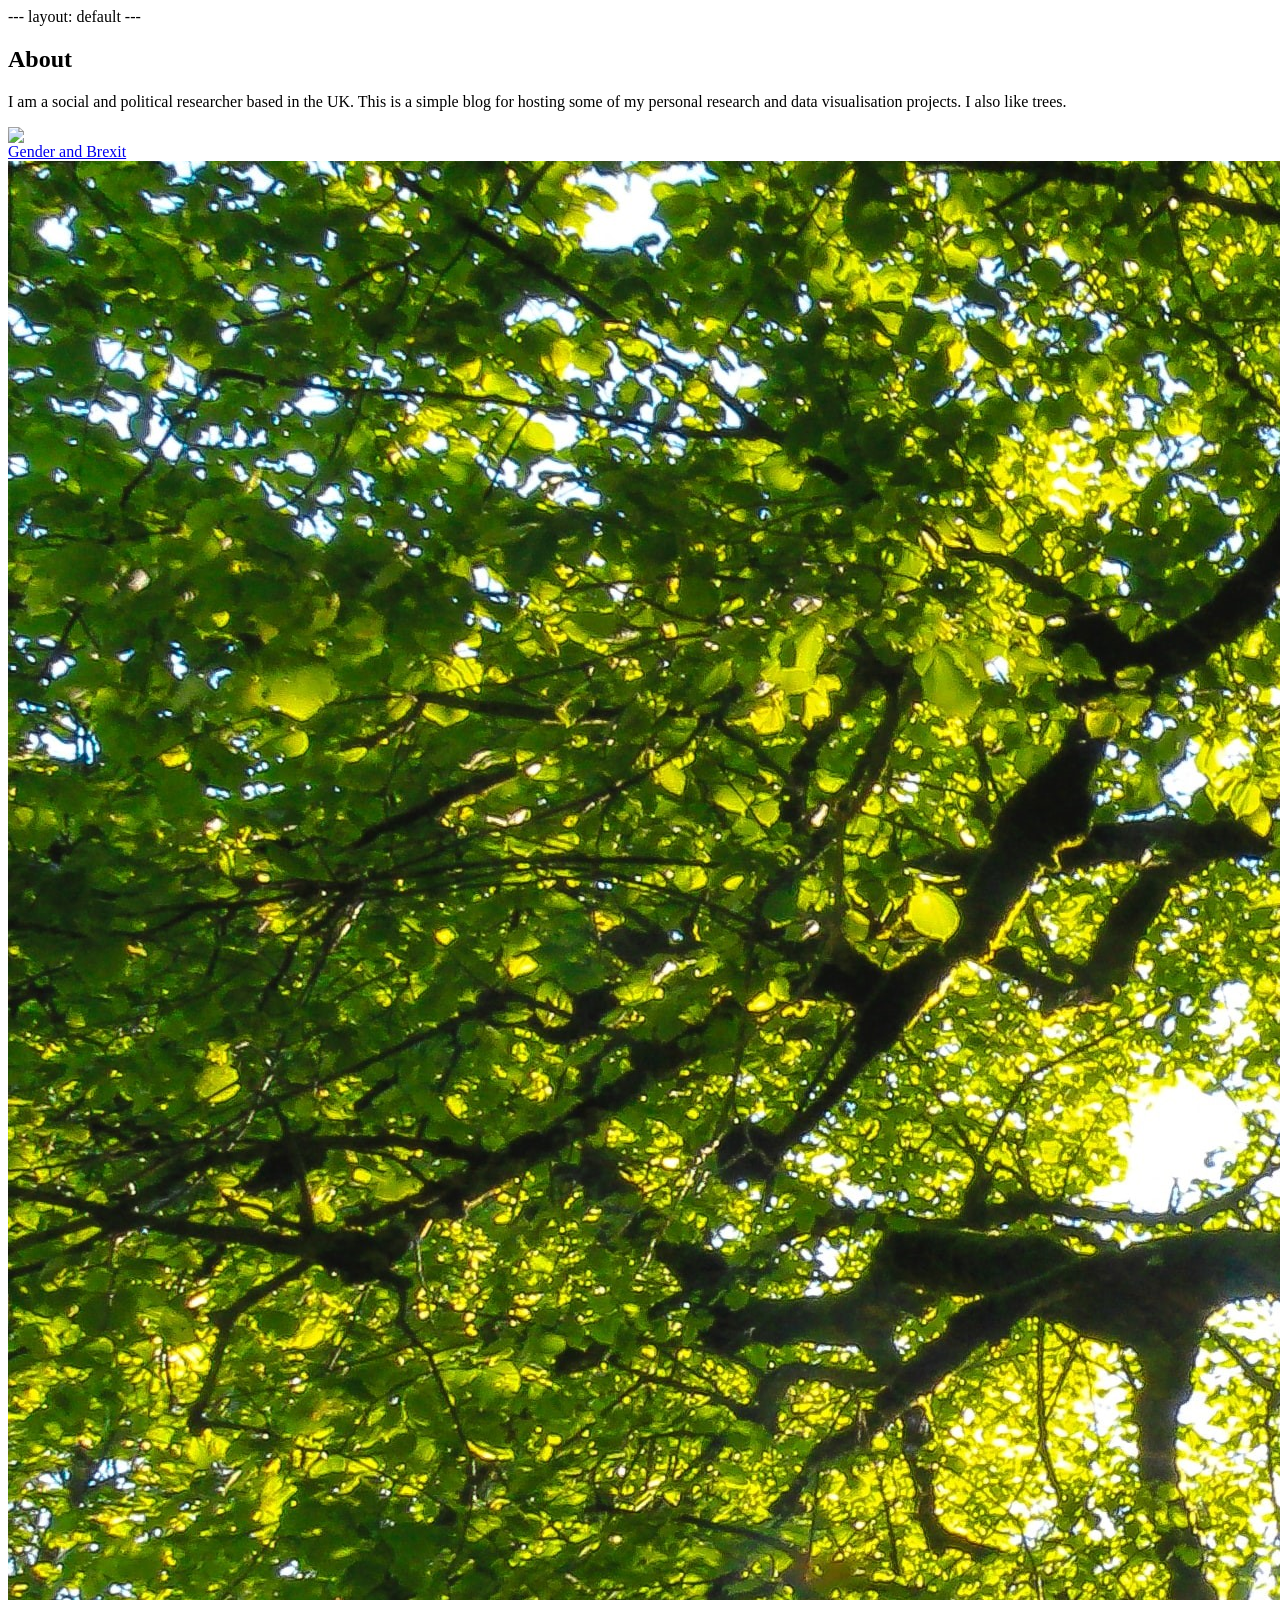
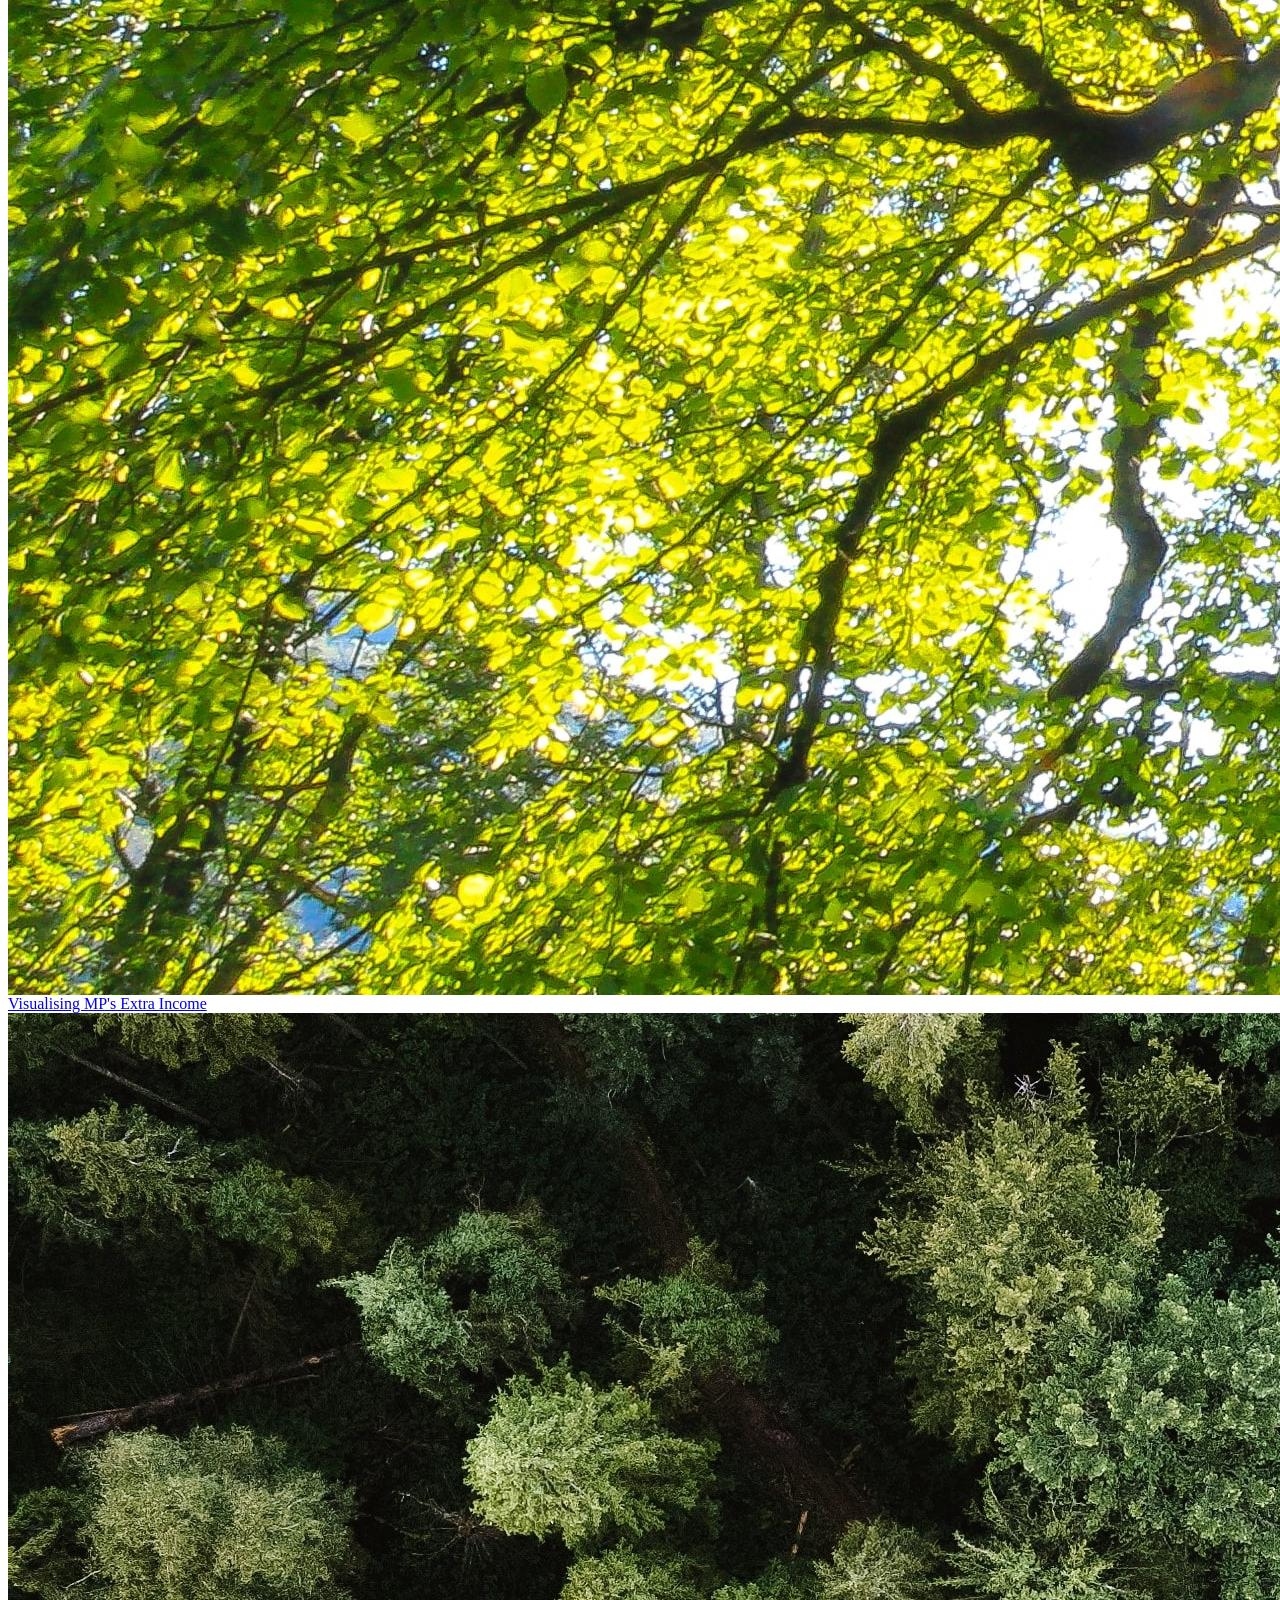
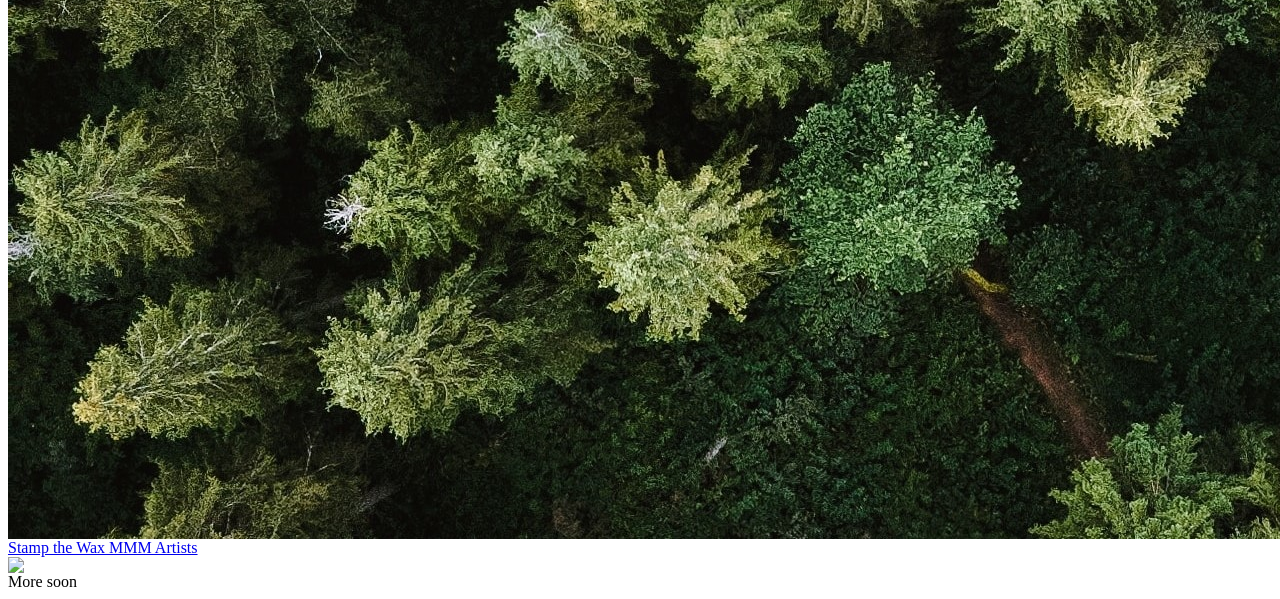
==== commit 8245f0f8: "Update index.html" ====
--- a/index.html
+++ b/index.html
@@ -32,14 +32,14 @@
     <div class = "front_display_item">
     <img class = "project_image" src = "/assets/images/Cover Image 3.jpg">
     <div class = "front_display_item_middle">
-      <div class = "view_text">Stamp the Wax Monday Morning Mixtape Artists</div>
+      <div class = "view_text">Stamp the Wax MMM Artists</div>
     </div>
   </div>
   </a>
   </div>
   <div class = "front_display_item_container">
   <div class = "front_display_item">
-    <img class = "project_image" src = "/assets/images/front_display_image_3.png">
+    <img class = "project_image" src = "/assets/images/Cover Image 4.jpg">
     <div class = "front_display_item_middle">
       <div class = "view_text">More soon</div>
     </div>
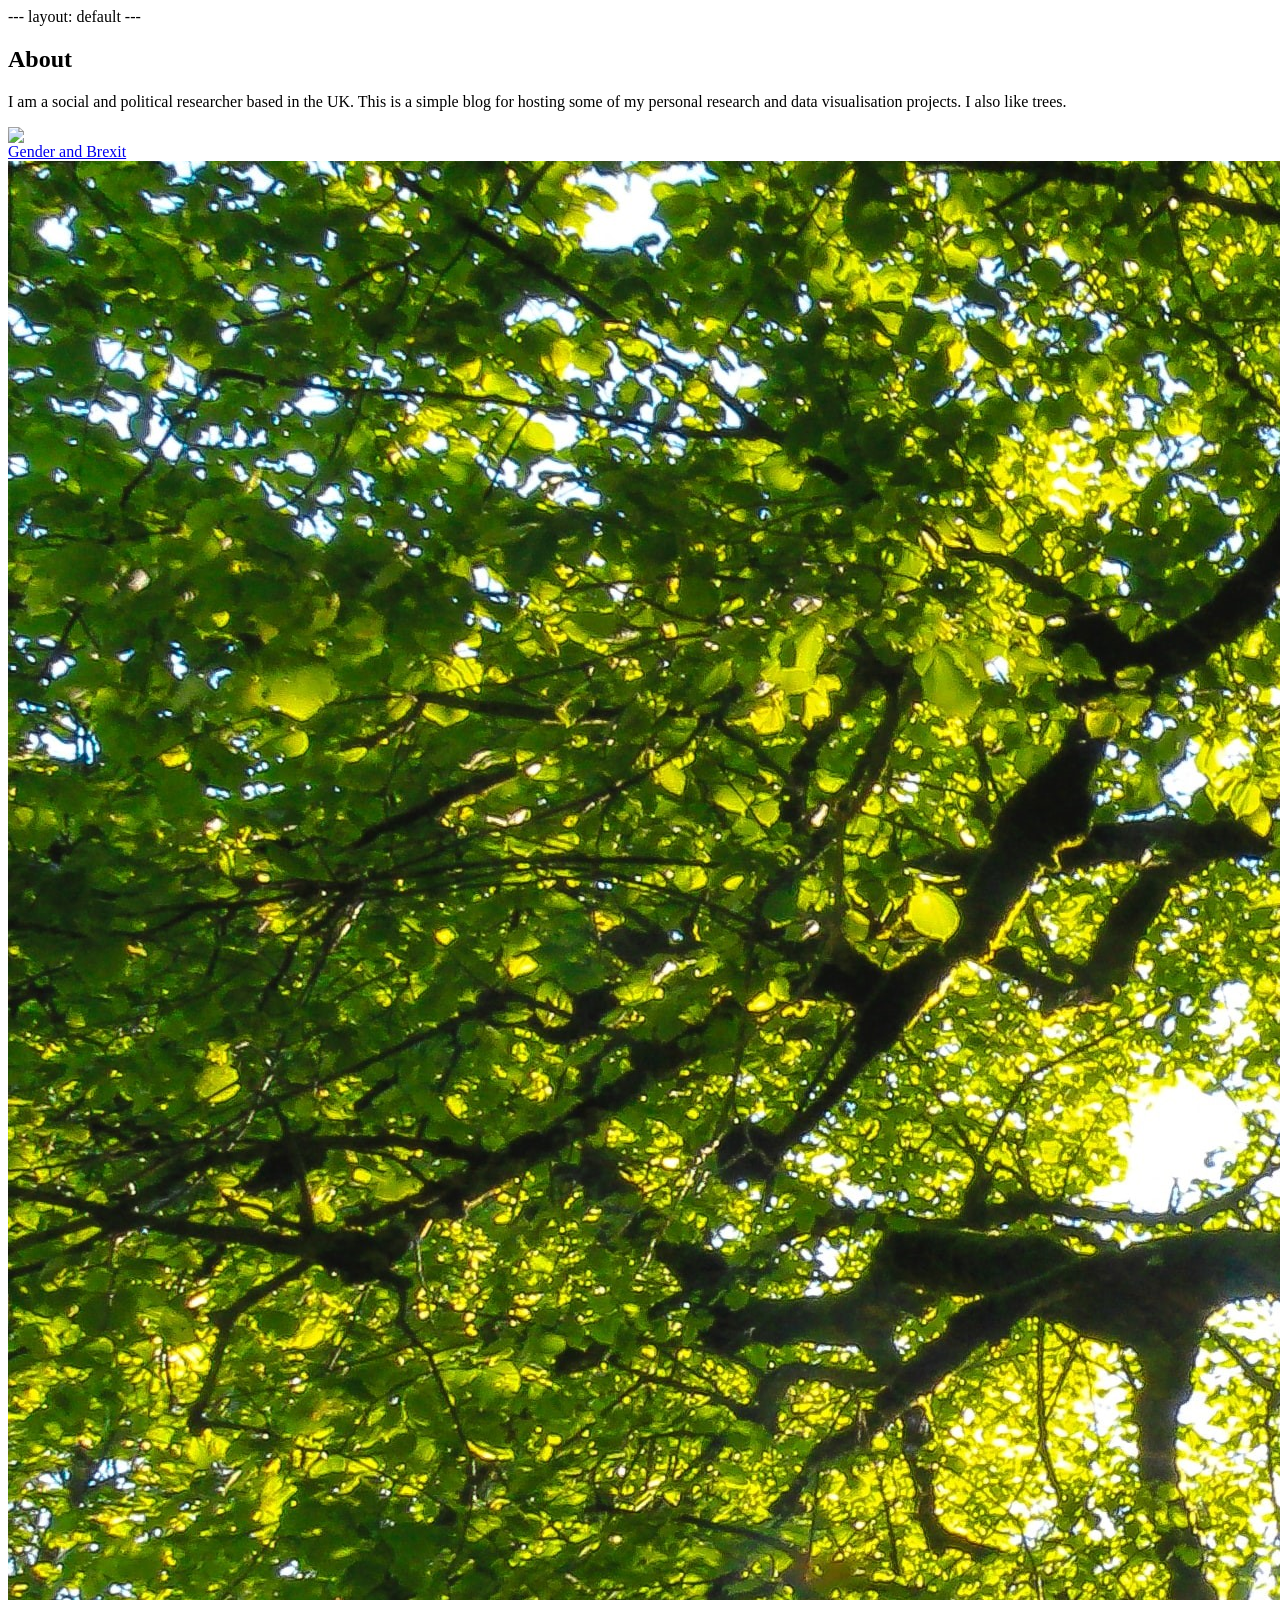
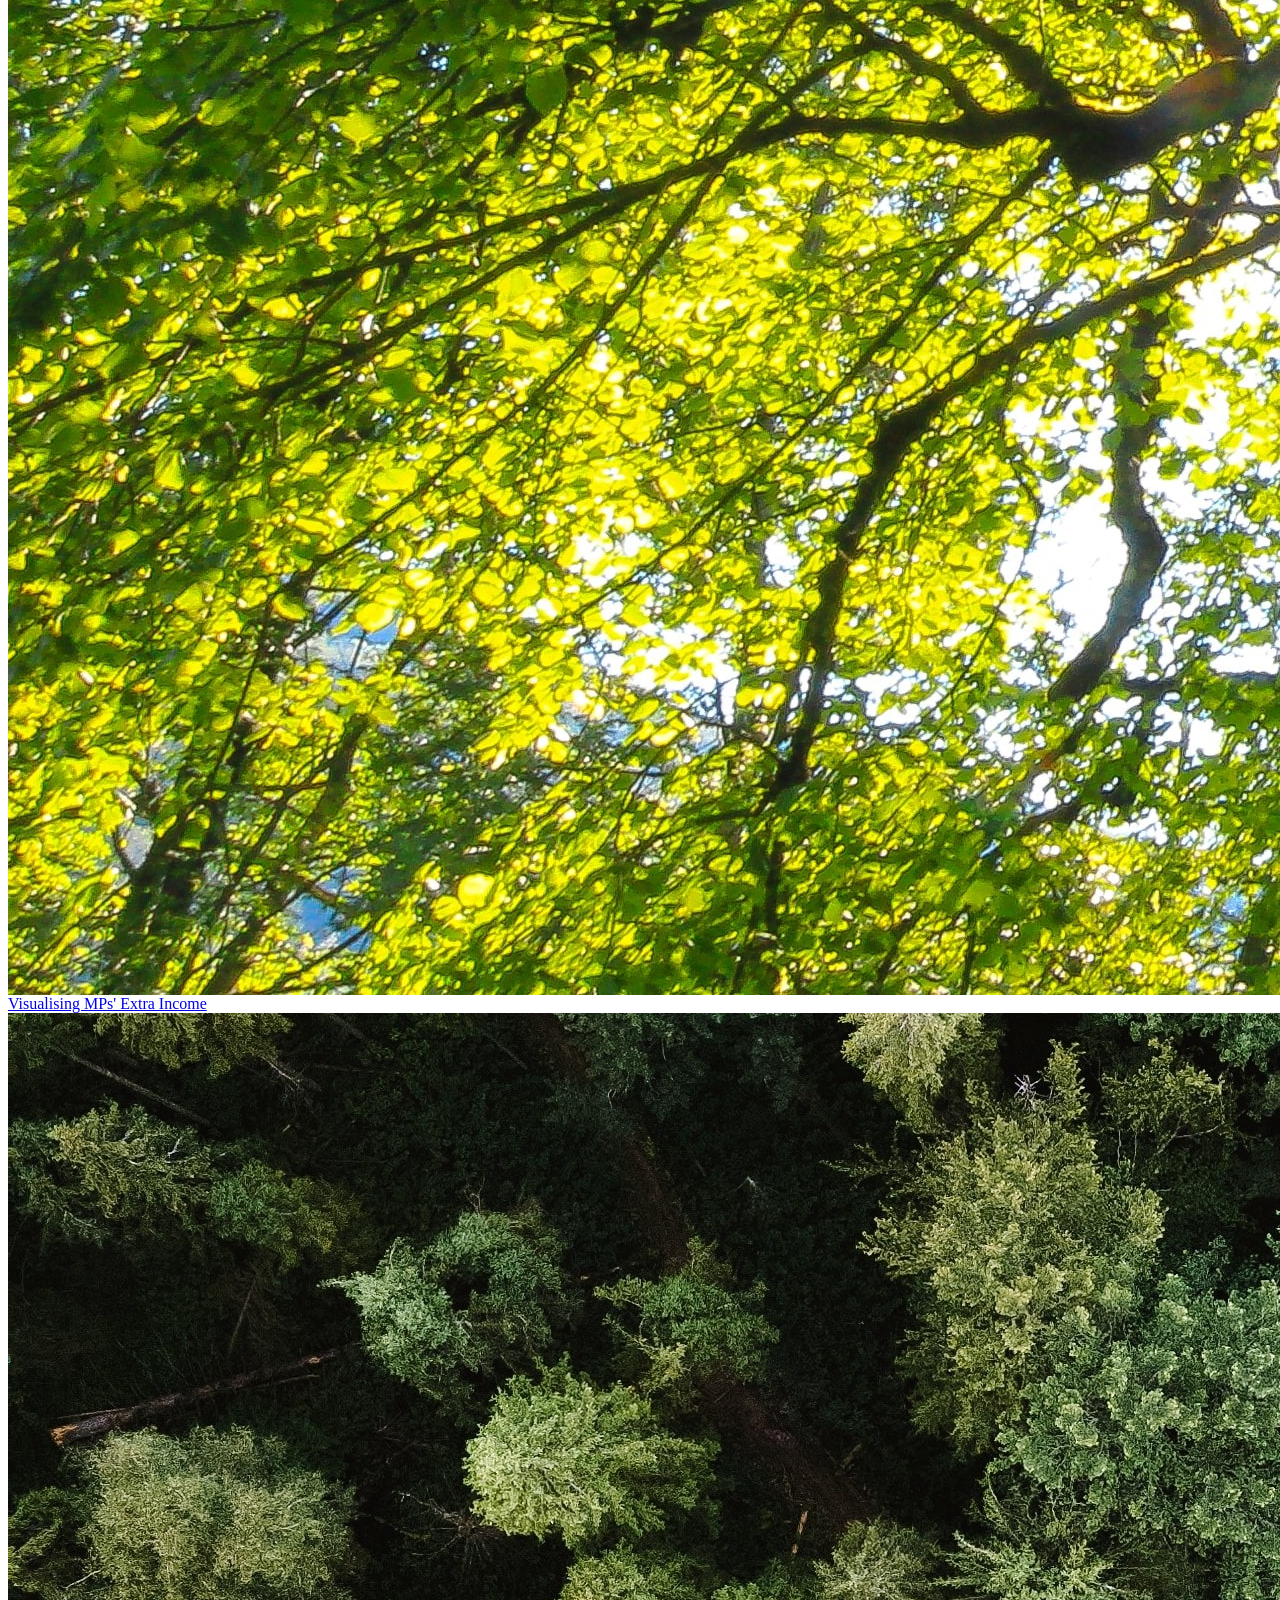
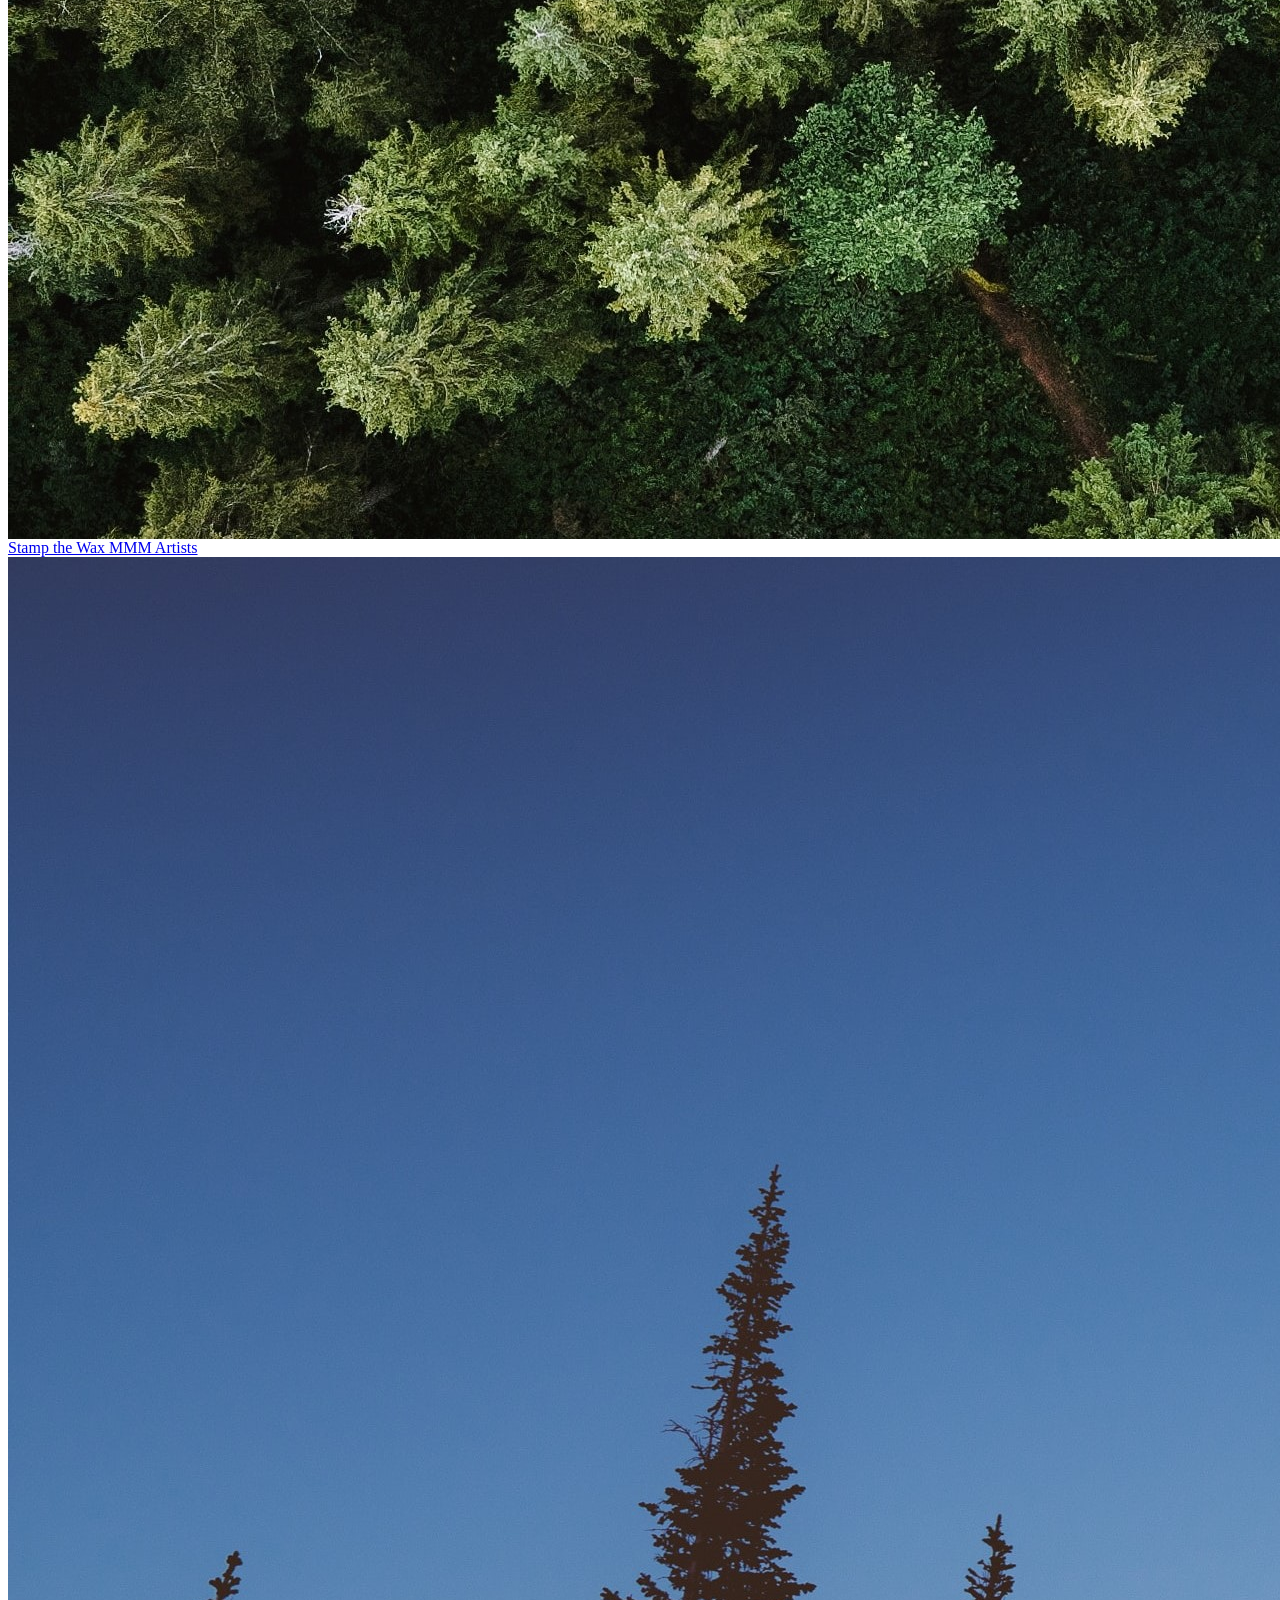
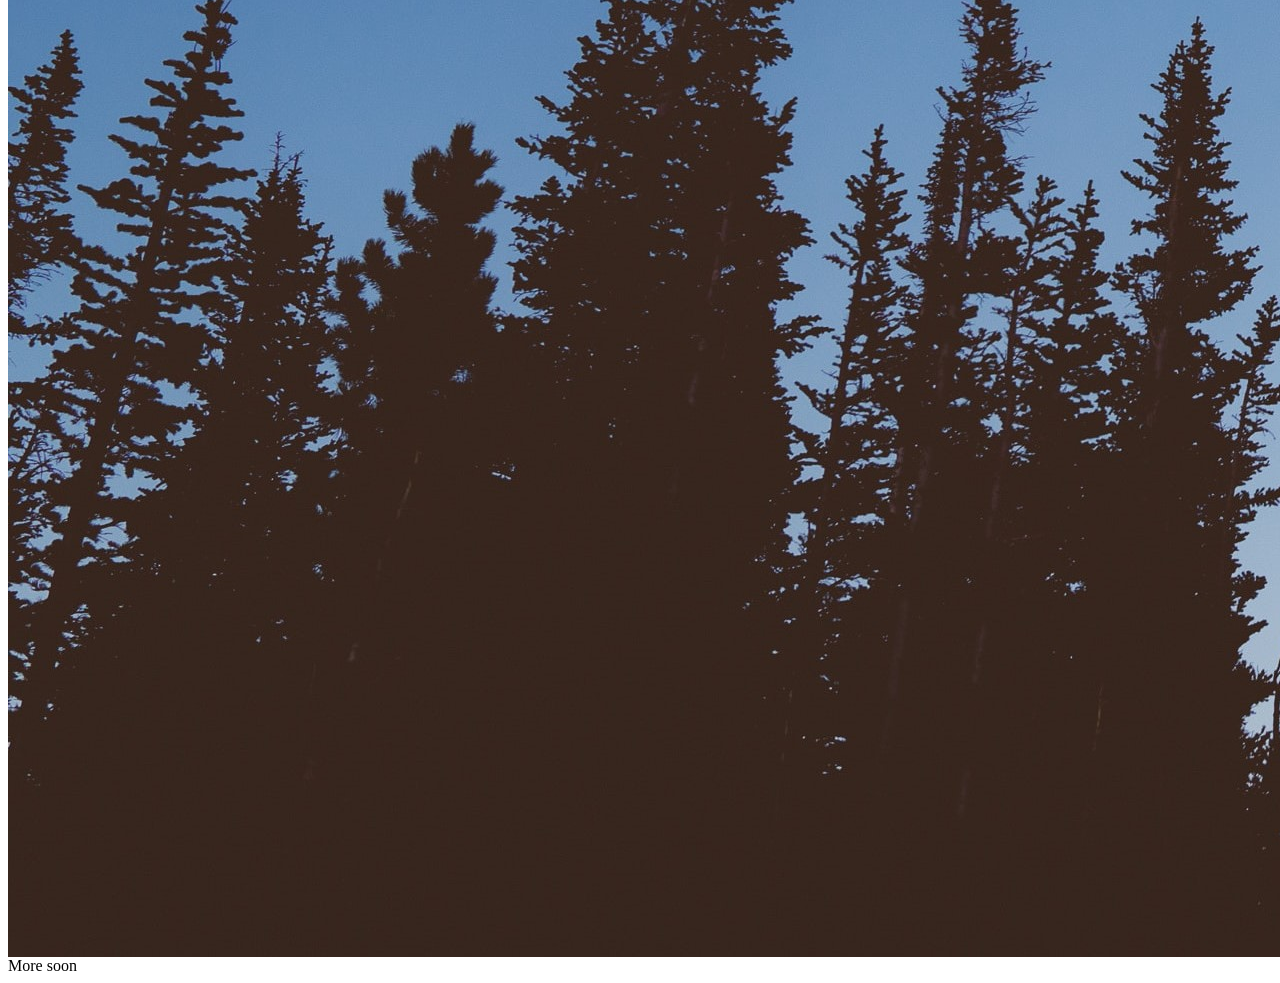
==== commit 754d2ae5: "Update index.html" ====
--- a/index.html
+++ b/index.html
@@ -21,7 +21,7 @@
     <div class = "front_display_item">
     <img class = "project_image" src = "/assets/images/Cover Image 2.jpg">
     <div class = "front_display_item_middle">
-      <div class = "view_text">Visualising MP's Extra Income</div>
+      <div class = "view_text">Visualising MPs' Extra Income</div>
     </div>
   </div>
   </a>
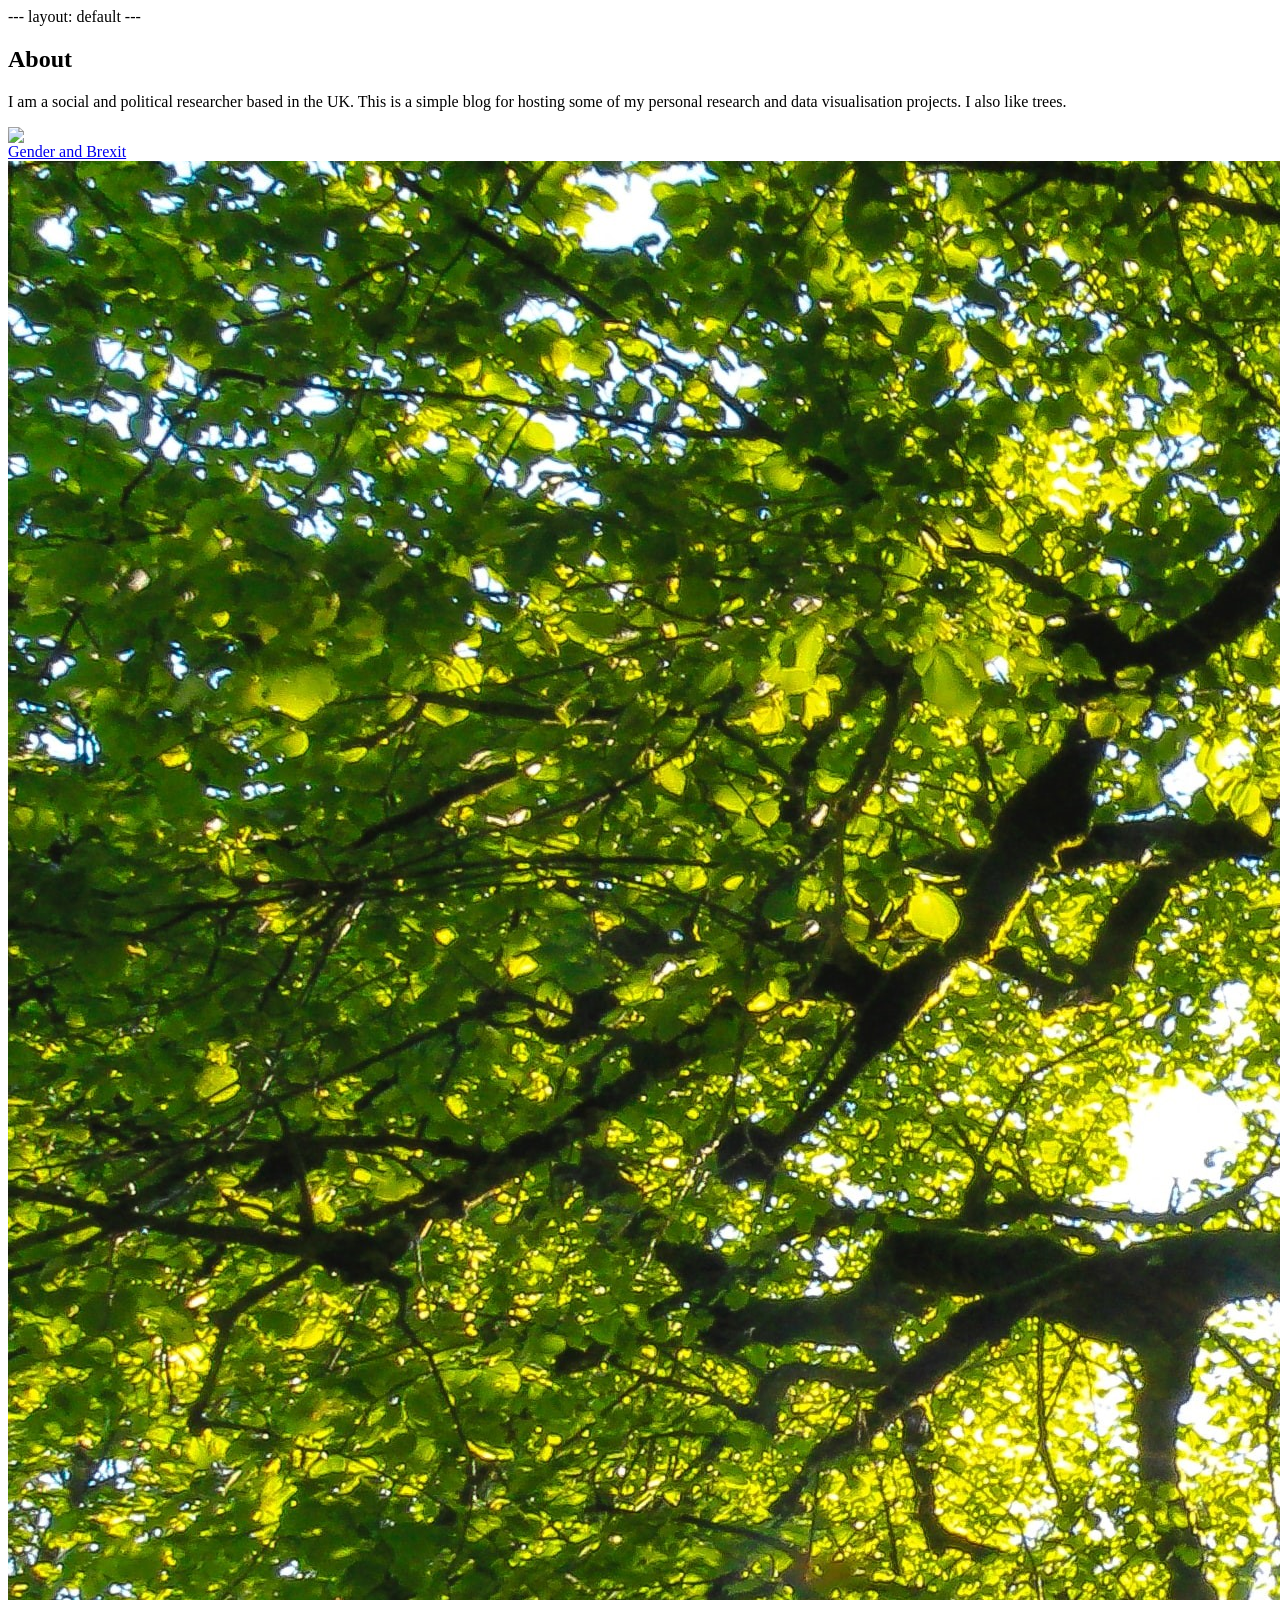
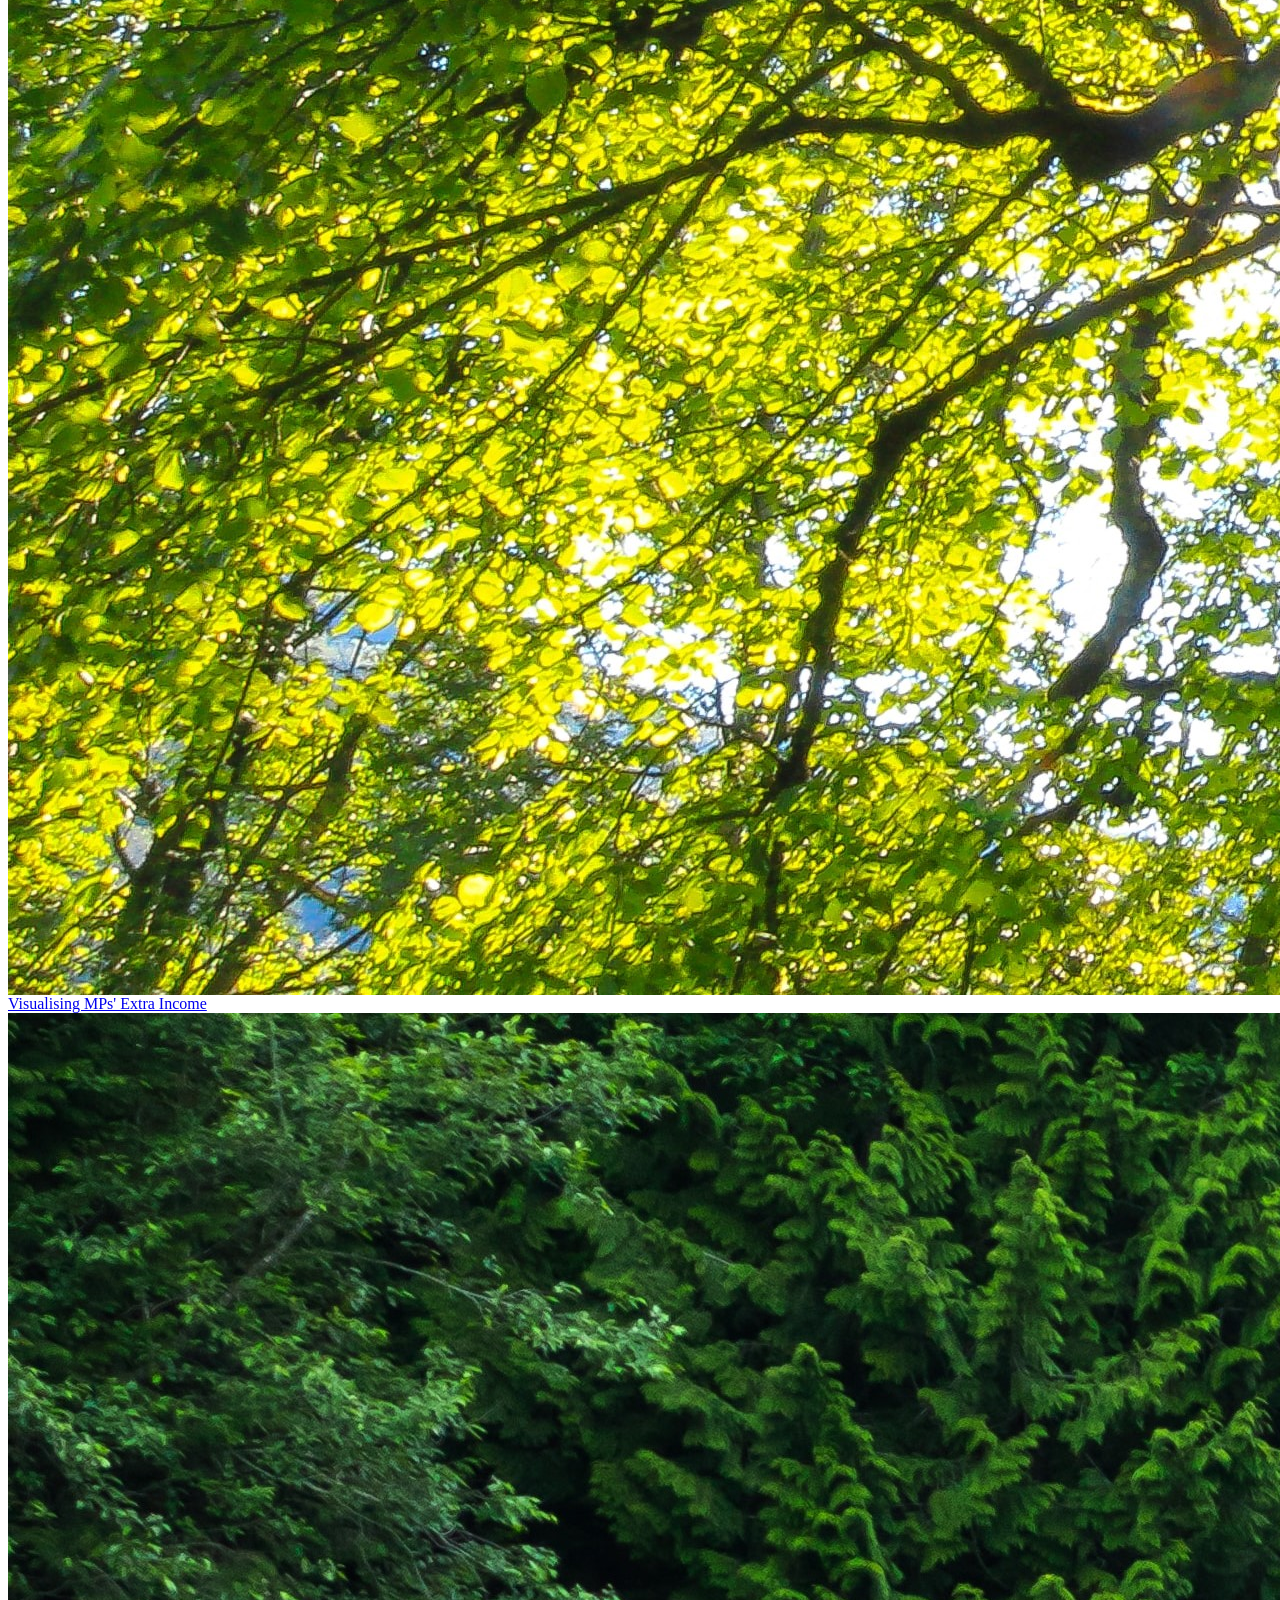
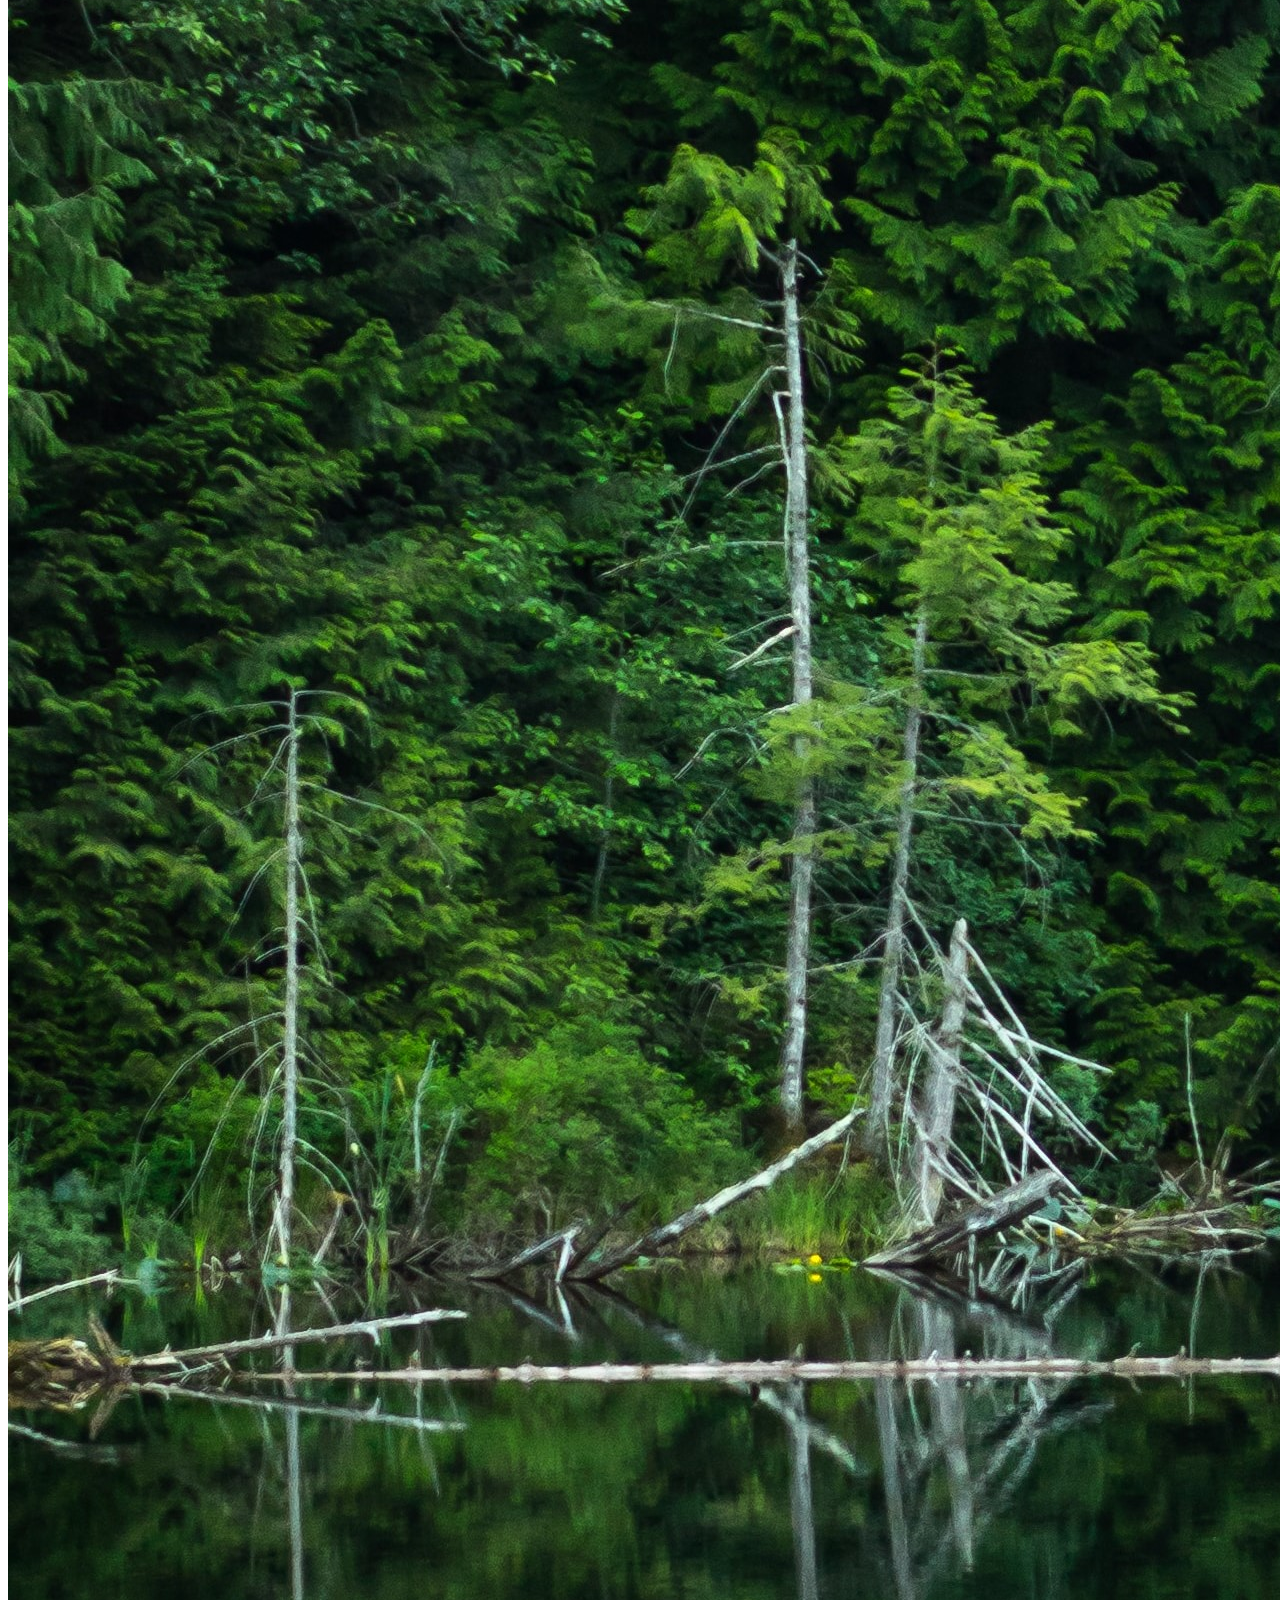
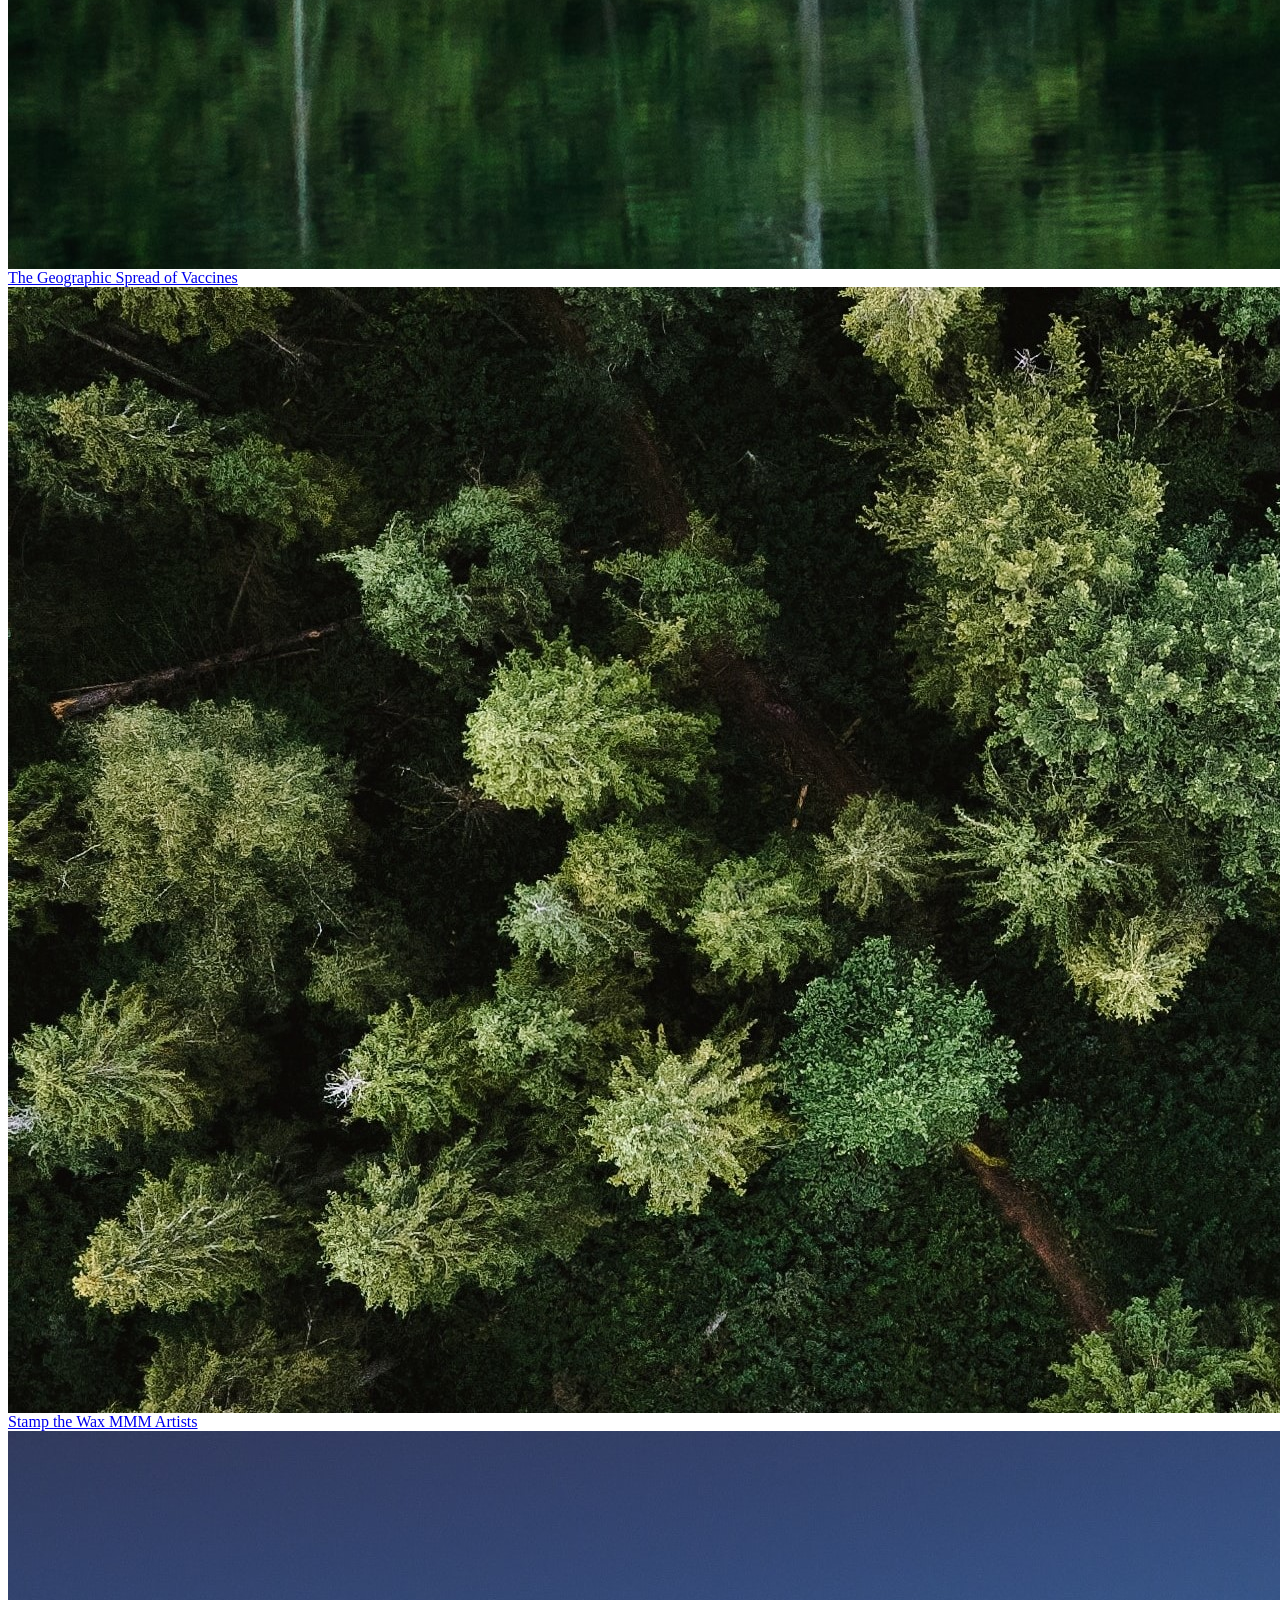
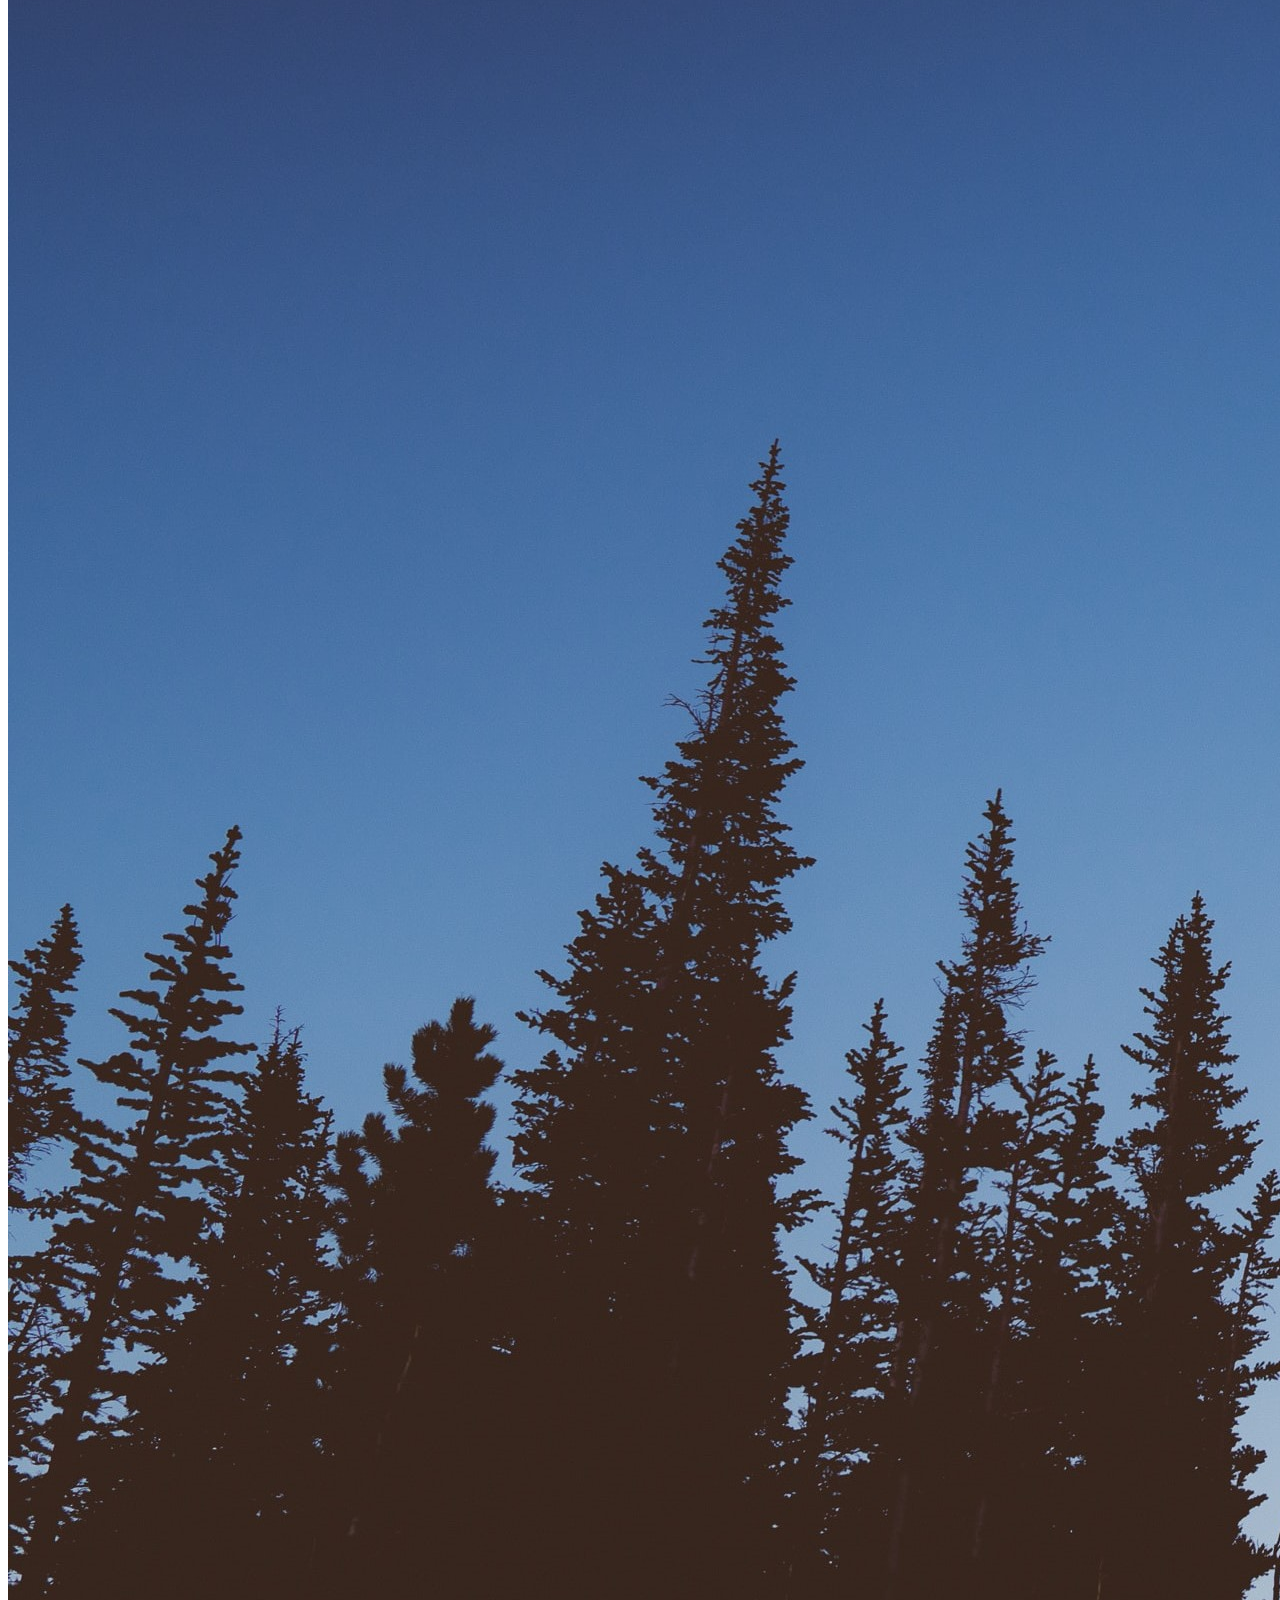
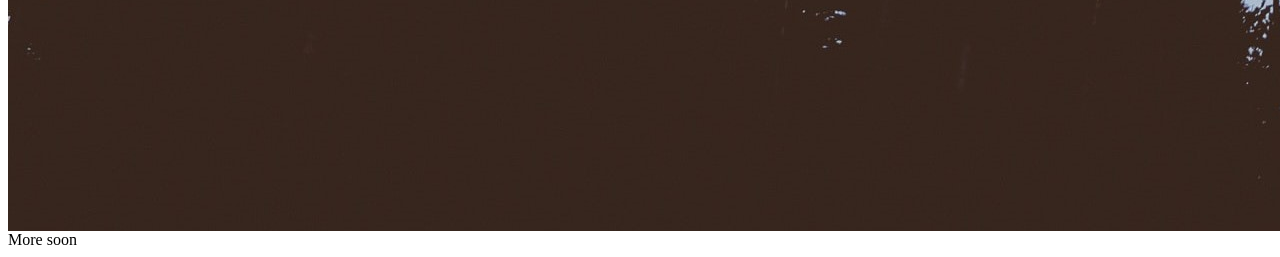
==== commit b6c87015: "Update index.html" ====
--- a/index.html
+++ b/index.html
@@ -16,12 +16,24 @@
   </div>
   </a>
   </div>
+  
   <div class = "front_display_item_container">
   <a href = "projects/mp_extra_income/mp_income_story.html">
     <div class = "front_display_item">
     <img class = "project_image" src = "/assets/images/Cover Image 2.jpg">
     <div class = "front_display_item_middle">
       <div class = "view_text">Visualising MPs' Extra Income</div>
+    </div>
+  </div>
+  </a>
+  </div>
+  
+  <div class = "front_display_item_container">
+  <a href = "https://datavisualise.shinyapps.io/BoosterRollout/">
+    <div class = "front_display_item">
+    <img class = "project_image" src = "/assets/images/Cover Image 5.jpg">
+    <div class = "front_display_item_middle">
+      <div class = "view_text">The Geographic Spread of Vaccines</div>
     </div>
   </div>
   </a>
@@ -37,6 +49,7 @@
   </div>
   </a>
   </div>
+  
   <div class = "front_display_item_container">
   <div class = "front_display_item">
     <img class = "project_image" src = "/assets/images/Cover Image 4.jpg">
@@ -45,6 +58,7 @@
     </div>
   </div>
   </div>
+  
 </body>
 </html>
 
